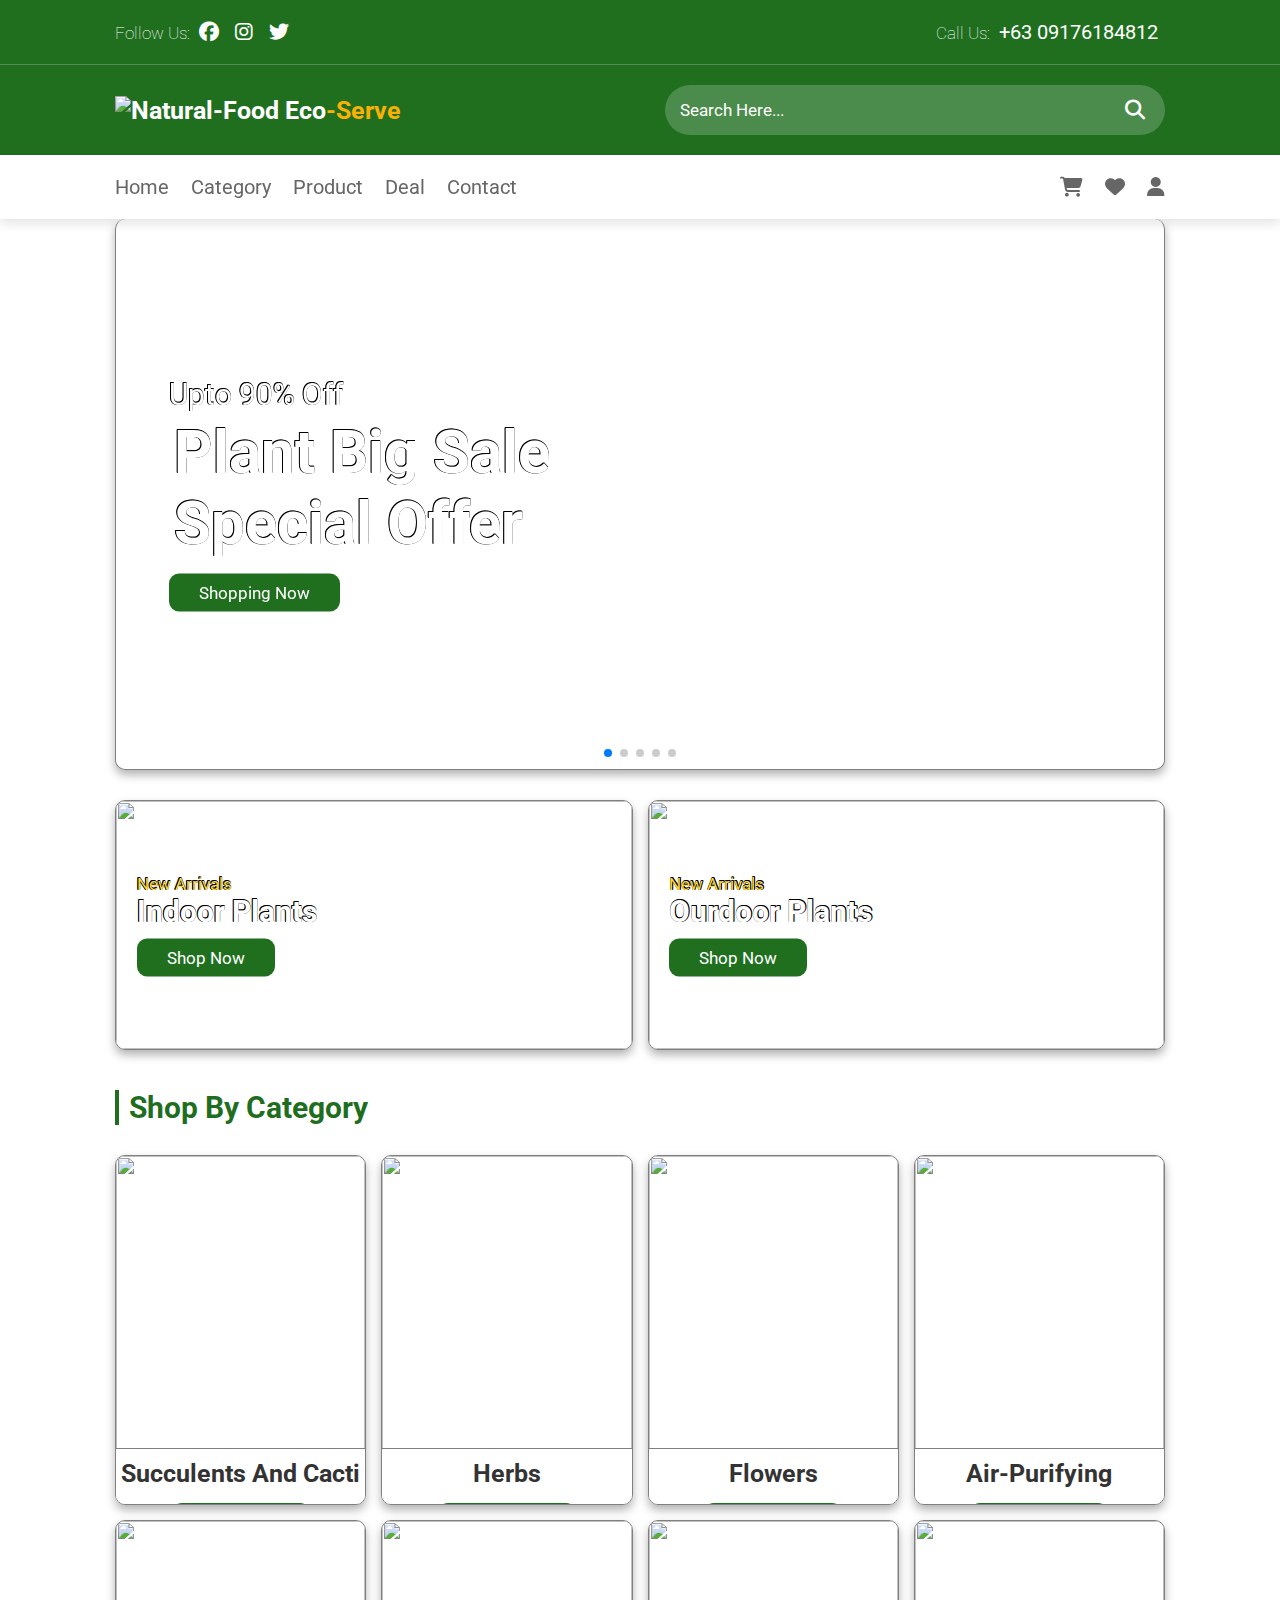
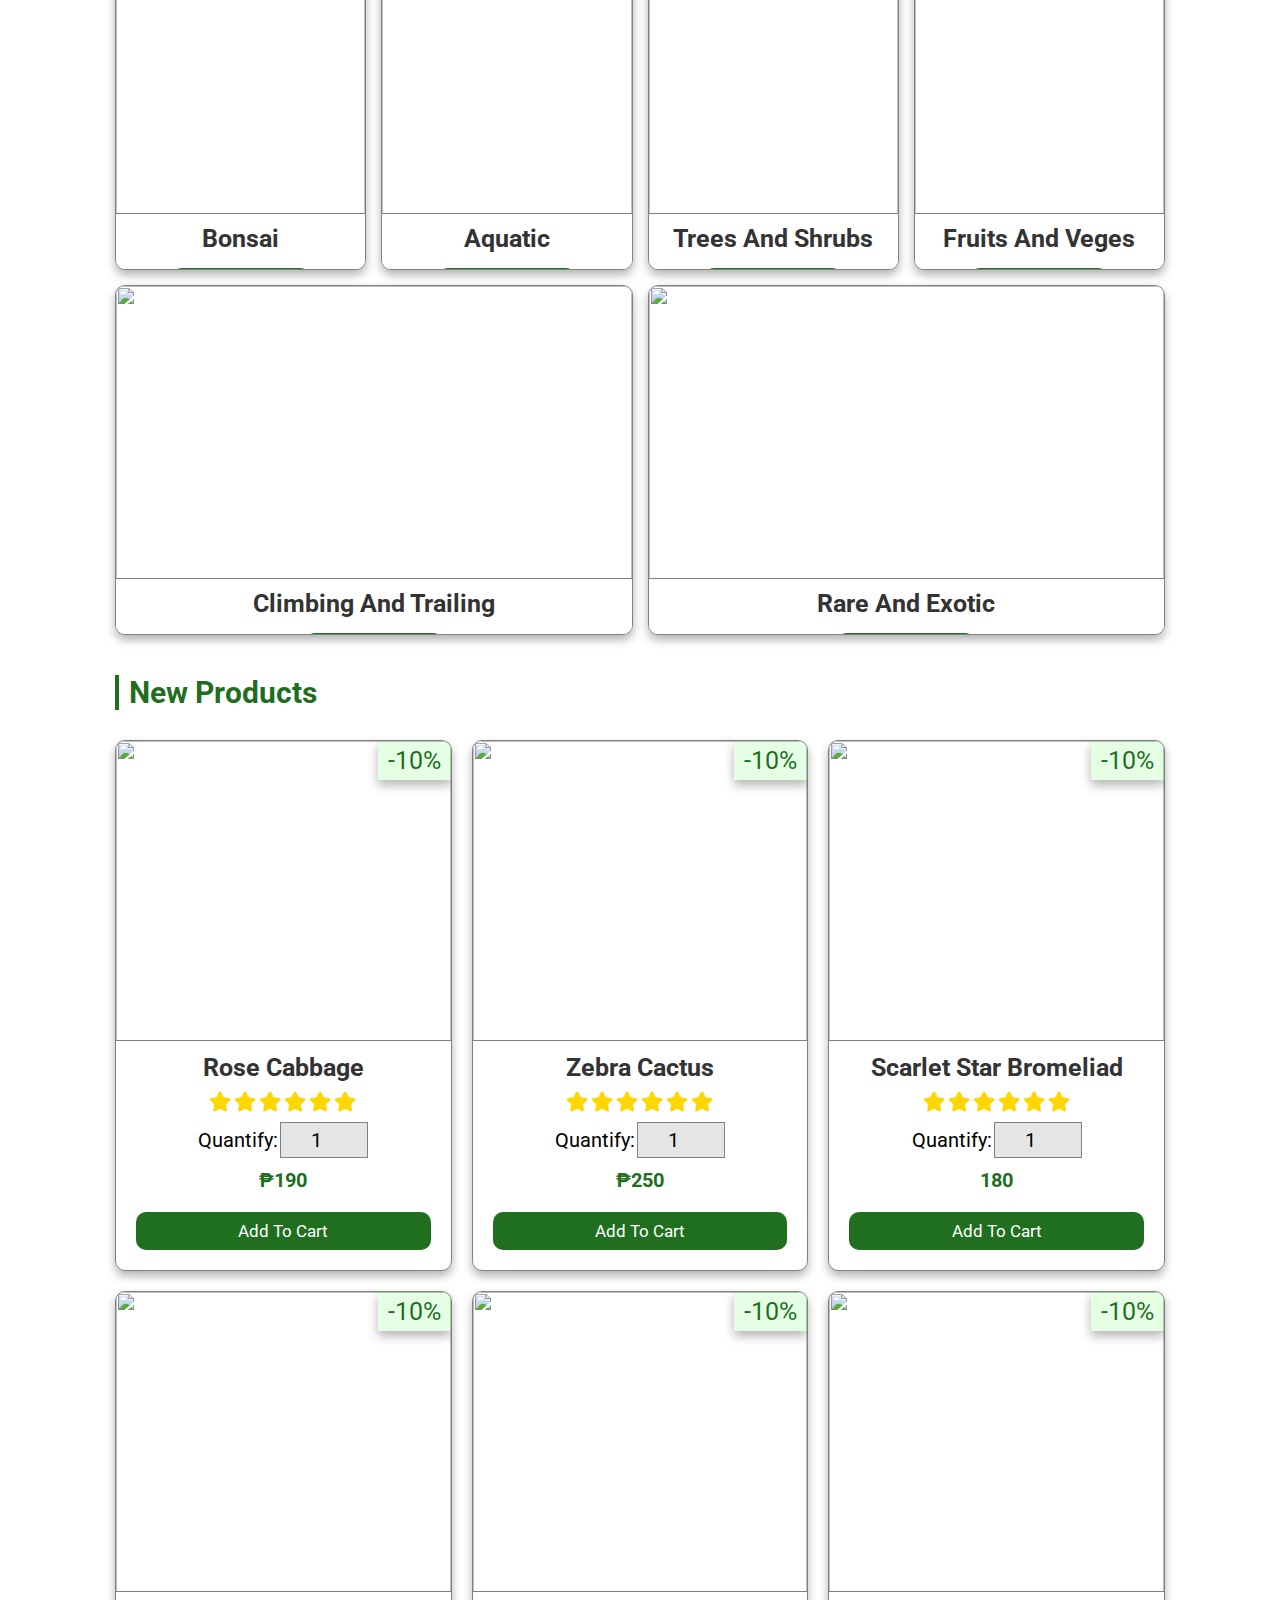
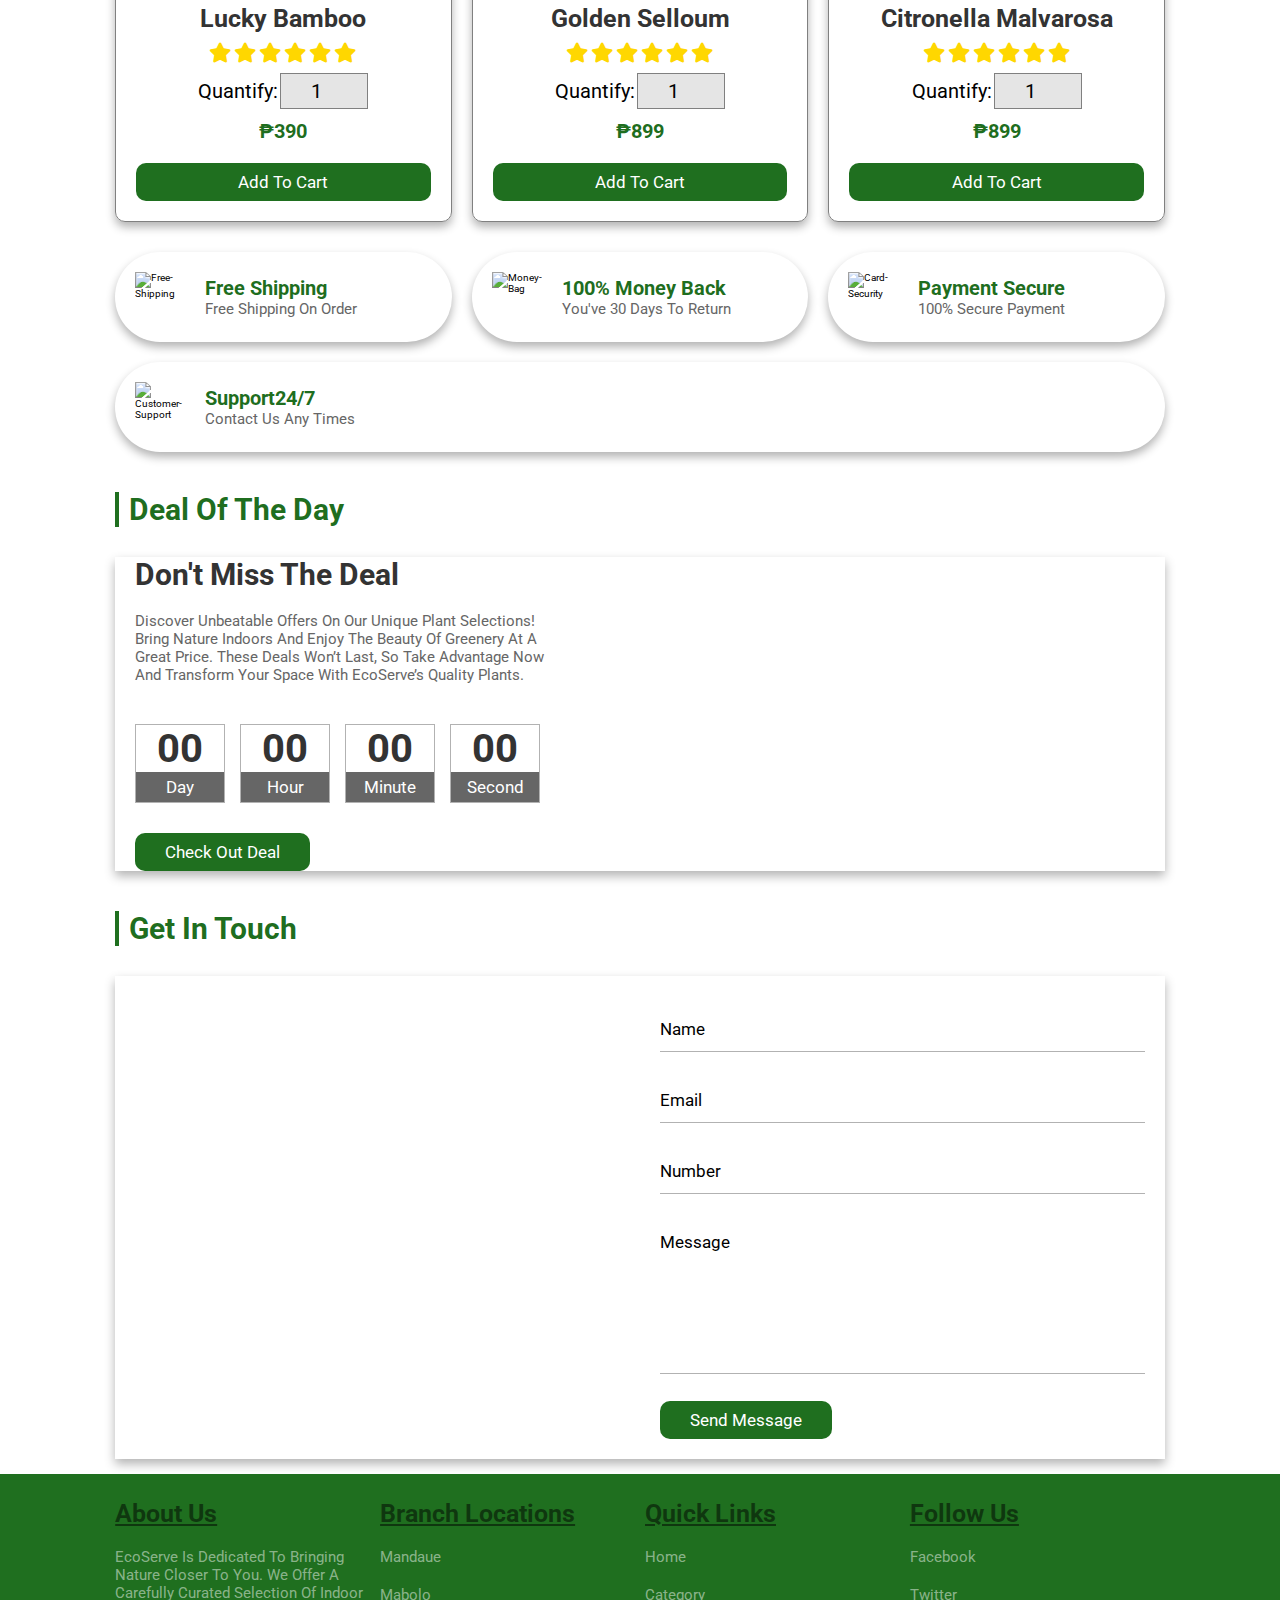
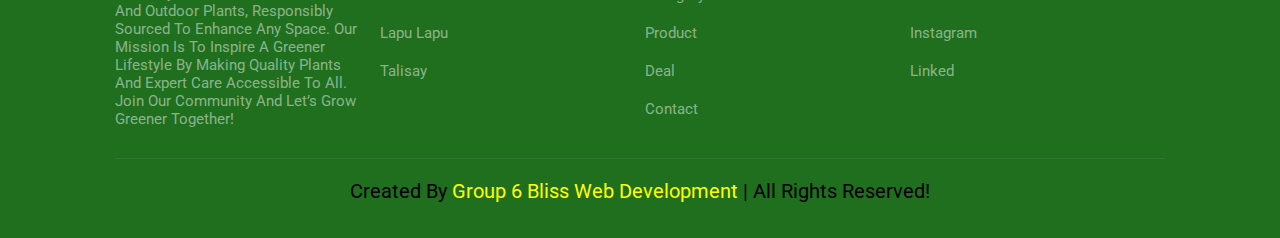
==== index.html @ 240335b5 "Initial commit" ====
<!DOCTYPE html>
<html>

<head>
    <meta charset="UTF-8">
    <meta name="viewport" content="width=device-width, initial-scale=1.0">
    <title>Eco-Serve</title>
    <link rel="icon" href="https://img.icons8.com/glyph-neue/100/FAB005/natural-food.png" type="image/png">
    <link rel="stylesheet" href="https://cdnjs.cloudflare.com/ajax/libs/font-awesome/6.1.2/css/all.min.css">
    <link rel="stylesheet" href="style.css">
    <link rel="stylesheet" href="https://cdn.jsdelivr.net/npm/swiper@8/swiper-bundle.min.css" />
</head>

<body>
    <!--Header section starts-->
    <header>
        <div class="header-1">
            <div class="share">
                <span>Follow us:</span>
                <a href="#" class="fab fa-facebook"></a>
                <a href="#" class="fab fa-instagram"></a>
                <a href="#" class="fab fa-twitter"></a>
            </div>
            <div class="share">
                <span>Call us:</span>
                <a href="#">+63 09176184812</a>
            </div>

        </div>
        <div class="header-2">
           <a href="#" class="logo">
  <img width="30" height="30" src="https://img.icons8.com/glyph-neue/100/FAB005/natural-food.png" alt="natural-food"/>
  Eco<span>-Serve</span>
</a>
            <form action="" class="serach-bar-container">
                <input type="search" id="search-bar" placeholder="Search here...">
                <label for="search-bar" class="fas fa-search"></label>

            </form>
        </div>
        <div class="header-3">
            <div id="menu-bar" class="fas fa-bars ">
            </div>
            <nav class="nav-bar">
                <a href="#Home">Home</a>
                <a href="#Category">Category</a>
                <a href="#Product">Product</a>
                <a href="#Deal">Deal</a>
                <a href="#Contact">Contact</a>
            </nav>
            <div class="icons">
                <a href="#" class="fas fa-shopping-cart" id="cart-btn"></a>
                <a href="#" class="fas fa-heart"></a>
                <a href="#" class="fas fa-user" id="login-btn"></a>
            </div>
            <!--cart container  ends-->
        </div>
    </header>
    <!--Header section ends-->
    <!--userlogin-->
    <div class="login-form-container">
        <form action="">
            <div id="close-login-btn" class="fas fa-close"></div>
            <h3>Sign in</h3>
            <span>Username</span>
            <input type="email" class="box" name="" placeholder="Enter your username..." id="">
            <span>Password</span>
            <input type="password" class="box" name="" placeholder="Enter your password..." id="">
            <div class="check-box">
                <input type="checkbox" name="" id="remember-me">
                <label for="remember-me">Remember me</label>
            </div>
            <input type="submit" value="Sign in" class="btn">
            <p>Forget password?<a href="#">click here</a></p>
            <p>Don't have an account ? <a href="#">Sign up</a></p>
        </form>
    </div>
    <!--user login ends-->

    <!--Home section starts-->
    <section class="Home" id="Home">
        <div class="swiper home-slider">
            <div class="swiper-wrapper">
                <div class="swiper-slide">
                    <div class="box" style="background:url('https://ecoindoorgardening.com/wp-content/uploads/2023/11/indoor-houseplants-corner-parquet-floor.webp');">
                        <div class="content">
                            <span>Upto 90% off</span>
                            <h3>Plant big sale special offer</h3>
                            <a href="#" class="btn">Shopping now</a>
                        </div>
                    </div>
                </div>
                <div class="swiper-slide">
                    <div class="box" style="background:url('https://growurban.uk/cdn/shop/files/PlantGroup_SHADE_GrowUrban-06738_4.jpg?v=1675650219&width=2000');">
                        <div class="content">
                            <span>Upto 70% off</span>
                            <h3>Plant big sale special offer</h3>
                            <a href="#" class="btn">Shopping now</a>
                        </div>
                    </div>
                </div>
                <div class="swiper-slide">
                    <div class="box" style="background:url('https://pittsburghearthday.org/wp-content/uploads/2020/12/5-Best-House-Plants-head.jpg');">
                        <div class="content">
                            <span>Upto 50% off</span>
                            <h3>Plant big sale special offer</h3>
                            <a href="#" class="btn">Shopping now</a>
                        </div>
                    </div>
                </div>
                <div class="swiper-slide">
                    <div class="box" style="background:url('https://www.kings.co.nz/content/blocks/0672301001702351016.png?width=640&fit=crop');">
                        <div class="content">
                            <span>Upto 30% off</span>
                            <h3>Plant big sale special offer</h3>
                            <a href="#" class="btn">Shopping now</a>
                        </div>
                    </div>
                </div>
                <div class="swiper-slide">
                    <div class="box" style="background:url('https://www.marthastewart.com/thmb/3U2Q4bAuYJvtD2T6NdITc5AzPWQ=/1500x0/filters:no_upscale():max_bytes(150000):strip_icc()/27-common-houseplants-hero-getty-1123-787605e2fbbe4362a67db8ac93c1be86.jpg');">
                        <div class="content">
                            <span>Upto 15% off</span>
                            <h3>Plant big sale special offer</h3>
                            <a href="#" class="btn">Shopping now</a>
                        </div>
                    </div>
                </div>
            </div>
            <div class="swiper-pagination"></div>
        </div>
    </section>
    <!--Home section ends-->
    <!--banner section start-->
    <section class="banner-container">
        <div class="banner">
            <img src="https://media.timeout.com/images/106042992/image.jpg" alt="">
            <div class="content">
                <span>New arrivals</span>
                <h3>indoor Plants</h3>
                <a href="#" class="btn">Shop now</a>
            </div>
        </div>
        <div class="banner">
            <img src="https://www.gasa-holland.com/wp-content/uploads/2019/05/Fragrant-Showstoppers-Banner-1024x512.jpg" alt="">
            <div class="content">
                <span>New arrivals</span>
                <h3>Ourdoor Plants</h3>
                <a href="#" class="btn">Shop now</a>
            </div>
        </div>

    </section>
    <!--banner section ends-->
    <!--category section starts-->
    <section class="Category" id="Category">
        <h1 class="heading">Shop by category</h1>
        <div class="box-container">
            <div class="box">
                <img src="https://www.thespruce.com/thmb/gPsnoULYAEl8DNlOv8wZv4pAqtY=/1500x0/filters:no_upscale():max_bytes(150000):strip_icc()/difference-between-cacti-and-succulents-3976741-hero-fdb0b4d4197a4796b86dbdf39ebf026a.jpg" alt="">
                <div class="content">
                    <h3> Succulents and Cacti</h3>
                    <a href="#" class="btn">Shop now</a>
                </div>
            </div>
            <div class="box">
                <img src="https://allthatgrows.in/cdn/shop/articles/Feat_Image-10_Herbs_1024x1024.jpg?v=1649050067" alt="">
                <div class="content">
                    <h3>Herbs</h3>
                    <a href="#" class="btn">Shop now</a>
                </div>
            </div>
            <div class="box">
                <img src="https://www.ugaoo.com/cdn/shop/articles/db8f40917a.jpg?v=1724997985" alt="">
                <div class="content">
                    <h3>Flowers</h3>
                    <a href="#" class="btn">Shop now</a>
                </div>
            </div>
            <div class="box">
                <img src="https://plantscart.com/wp-content/uploads/2021/09/IMG_6287-new-scaled.jpg" alt="">
                <div class="content">
                    <h3>Air-Purifying</h3>
                    <a href="#" class="btn">Shop now</a>
                </div>
            </div>
            <div class="box">
                <img src="https://www.bhg.com/thmb/vxYHOEO7kaTGy8RmyRQIBfKFHiI=/1280x0/filters:no_upscale():strip_icc()/conifer-bonsai-5b4a29c9-363681044cd84f8c927adf91f21ed9b2.jpg" alt="">
                <div class="content">
                    <h3>Bonsai</h3>
                    <a href="#" class="btn">Shop now</a>
                </div>
            </div>
            <div class="box">
                <img src="https://media.bunnings.com.au/api/public/content/c48e50865bfa49d5964269c0330ffb8f?v=7aad60a8" alt="">
                <div class="content">
                    <h3>Aquatic</h3>
                    <a href="#" class="btn">Shop now</a>
                </div>
            </div>
            <div class="box">
                <img src=" https://wellsmedinanursery.com/wp-content/uploads/2019/04/Thuja-Bed.jpg" alt="">
                <div class="content">
                    <h3>Trees and Shrubs</h3>
                    <a href="#" class="btn">Shop now</a>
                </div>
            </div>
            <div class="box">
                <img src="https://help.gardeningexpress.co.uk/wp-content/uploads/2023/08/1-1-1024x681.jpg" alt="">
                <div class="content">
                    <h3>Fruits and Veges</h3>
                    <a href="#" class="btn">Shop now</a>
                </div>
            </div>
            <div class="box">
                <img src="https://www.homestolove.com.au/wp-content/uploads/sites/9/homes/2022/05/17/4501/air-purifying-indoor-plants.jpg" alt="">
                <div class="content">
                    <h3>Climbing and Trailing</h3>
                    <a href="#" class="btn">Shop now</a>
                </div>
            </div>
            <div class="box">
                <img src="https://cdn11.bigcommerce.com/s-4eb12/images/stencil/1280x1280/products/31/886/LTMsquare__38018.1702775272.jpg?c=2" alt="">
                <div class="content">
                    <h3> Rare and Exotic</h3>
                    <a href="#" class="btn">Shop now</a>
                </div>
            </div>

        </div>

    </section>
    <!--category section ends-->
    <!--poduct section starts-->
    <section class="product" id="Product">
        <h1 class="heading">New products</h1>
        <div class="box-container">
            <div class="box">
                <span class="discount">-10%</span>
                <div class="icons">
                    <a href="#" class="fas fa-heart"></a>
                    <a href="#" class="fas fa-share"></a>
                    <a href="#" class="fas fa-eye"></a>
                </div>
                <img src="https://unbeleafable.ph/wp-content/uploads/2020/09/monica-600x600.png" alt="">
                <h3>Rose Cabbage</h3>
                <div class="stars">
                    <i class="fas fa-star"></i>
                    <i class="fas fa-star"></i>
                    <i class="fas fa-star"></i>
                    <i class="fas fa-star"></i>
                    <i class="fas fa-star"></i>
                    <i class="fas fa-star"></i>
                </div>
                <div class="quantify">
                    <span>Quantify:</span>
                    <input type="number" min="1" max="100" value="1">
                </div>
                <div class="price">
                    ₱190
                </div>
                <a href="#" class="btn">Add to cart</a>
            </div>
            <div class="box">
                <span class="discount">-10%</span>
                <div class="icons">
                    <a href="#" class="fas fa-heart"></a>
                    <a href="#" class="fas fa-share"></a>
                    <a href="#" class="fas fa-eye"></a>
                </div>
                <img src="https://unbeleafable.ph/wp-content/uploads/2020/09/Untitled-design-1.png" alt="">
                <h3>Zebra Cactus</h3>
                <div class="stars">
                    <i class="fas fa-star"></i>
                    <i class="fas fa-star"></i>
                    <i class="fas fa-star"></i>
                    <i class="fas fa-star"></i>
                    <i class="fas fa-star"></i>
                    <i class="fas fa-star"></i>
                </div>
                <div class="quantify">
                    <span>Quantify:</span>
                    <input type="number" min="1" max="100" value="1">
                </div>
                <div class="price">
                    ₱250
                </div>
                <a href="#" class="btn">Add to cart</a>
            </div>
            <div class="box">
                <span class="discount">-10%</span>
                <div class="icons">
                    <a href="#" class="fas fa-heart"></a>
                    <a href="#" class="fas fa-share"></a>
                    <a href="#" class="fas fa-eye"></a>
                </div>
                <img src="https://unbeleafable.ph/wp-content/uploads/2020/09/scarlet-star-600x600.png" alt="">
                <h3>Scarlet Star Bromeliad</h3>
                <div class="stars">
                    <i class="fas fa-star"></i>
                    <i class="fas fa-star"></i>
                    <i class="fas fa-star"></i>
                    <i class="fas fa-star"></i>
                    <i class="fas fa-star"></i>
                    <i class="fas fa-star"></i>
                </div>
                <div class="quantify">
                    <span>Quantify:</span>
                    <input type="number" min="1" max="100" value="1">
                </div>
                <div class="price">
                    180
                </div>
                <a href="#" class="btn">Add to cart</a>
            </div>
            <div class="box">
                <span class="discount">-10%</span>
                <div class="icons">
                    <a href="#" class="fas fa-heart"></a>
                    <a href="#" class="fas fa-share"></a>
                    <a href="#" class="fas fa-eye"></a>
                </div>
                <img src="https://unbeleafable.ph/wp-content/uploads/2020/09/fortune-plant.png" alt="">
                <h3>Lucky Bamboo</h3>
                <div class="stars">
                    <i class="fas fa-star"></i>
                    <i class="fas fa-star"></i>
                    <i class="fas fa-star"></i>
                    <i class="fas fa-star"></i>
                    <i class="fas fa-star"></i>
                    <i class="fas fa-star"></i>
                </div>
                <div class="quantify">
                    <span>Quantify:</span>
                    <input type="number" min="1" max="100" value="1">
                </div>
                <div class="price">
                    ₱390
                </div>
                <a href="#" class="btn">Add to cart</a>
            </div>
            <div class="box">
                <span class="discount">-10%</span>
                <div class="icons">
                    <a href="#" class="fas fa-heart"></a>
                    <a href="#" class="fas fa-share"></a>
                    <a href="#" class="fas fa-eye"></a>
                </div>
                <img src="https://unbeleafable.ph/wp-content/uploads/2022/08/10.png" alt="">
                <h3>Golden Selloum</h3>
                <div class="stars">
                    <i class="fas fa-star"></i>
                    <i class="fas fa-star"></i>
                    <i class="fas fa-star"></i>
                    <i class="fas fa-star"></i>
                    <i class="fas fa-star"></i>
                    <i class="fas fa-star"></i>
                </div>
                <div class="quantify">
                    <span>Quantify:</span>
                    <input type="number" min="1" max="100" value="1">
                </div>
                <div class="price">
                    ₱899
                </div>
                <a href="#" class="btn">Add to cart</a>
            </div>
            <div class="box">
                <span class="discount">-10%</span>
                <div class="icons">
                    <a href="#" class="fas fa-heart"></a>
                    <a href="#" class="fas fa-share"></a>
                    <a href="#" class="fas fa-eye"></a>
                </div>
                <img src="https://unbeleafable.ph/wp-content/uploads/2021/02/Citronella-Malvarosa.png" alt="">
                <h3>Citronella Malvarosa</h3>
                <div class="stars">
                    <i class="fas fa-star"></i>
                    <i class="fas fa-star"></i>
                    <i class="fas fa-star"></i>
                    <i class="fas fa-star"></i>
                    <i class="fas fa-star"></i>
                    <i class="fas fa-star"></i>
                </div>
                <div class="quantify">
                    <span>Quantify:</span>
                    <input type="number" min="1" max="100" value="1">
                </div>
                <div class="price">
                    ₱899
                </div>
                <a href="#" class="btn">Add to cart</a>
            </div>
        </div>
        
    </section>

    <!--product section ends-->
    <!--icons section stars-->
    <section class="icons-container">
        <div class="icon">
            <img width="50" height="50" src="https://img.icons8.com/ios/50/1A1A1A/free-shipping.png" alt="free-shipping"/>
            <div class="content">
                <h3>Free shipping</h3>
                <p>Free shipping on order</p>
            </div>
        </div>
        <div class="icon">
            <img width="50" height="50" src="https://img.icons8.com/ios/50/1A1A1A/money-bag.png" alt="money-bag"/>
            <div class="content">
                <h3>100% Money Back</h3>
                <p>You've 30 days to return</p>
            </div>
        </div>
        <div class="icon">
            <img width="50" height="50" src="https://img.icons8.com/ios/50/1A1A1A/card-security.png" alt="card-security"/>
            <div class="content">
                <h3>Payment Secure</h3>
                <p>100% secure payment</p>
            </div>
        </div>
        <div class="icon">
            
            <img width="50" height="50" src="https://img.icons8.com/ios/50/1A1A1A/customer-support.png" alt="customer-support"/>
            <div class="content">
                <h3>Support24/7</h3>
                <p>Contact us any times</p>
            </div>
        </div>
    </section>
    <!--icons section ends-->
    <!-- deal section starts  -->

    <section class="deal" id="Deal">

        <h1 class="heading"> deal of the day </h1>

        <div class="row">

            <div class="content">
    <h3 class="title">Don't Miss the Deal</h3>
    <p>Discover unbeatable offers on our unique plant selections! Bring nature indoors and enjoy the beauty of greenery at a great price. These deals won’t last, so take advantage now and transform your space with EcoServe’s quality plants.</p>

                <div class="count-down">
                    <div class="box">
                        <h3 id="day">00</h3>
                        <span>day</span>
                    </div>
                    <div class="box">
                        <h3 id="hour">00</h3>
                        <span>hour</span>
                    </div>
                    <div class="box">
                        <h3 id="minute">00</h3>
                        <span>minute</span>
                    </div>
                    <div class="box">
                        <h3 id="second">00</h3>
                        <span>second</span>
                    </div>
                </div>
                <a href="#" class="btn">check out deal</a>
            </div>

            <div class="image">
                <img src="https://www.sadieseasongoods.com/wp-content/uploads/2023/07/diy-ideas-for-fake-plants.jpg" alt="">
            </div>

        </div>

    </section>

    <!-- deal section ends -->
    <!-- contact section starts  -->

    <section class="contact" id="Contact">

        <h1 class="heading">get in touch</h1>

        <div class="row">

            <iframe class="map" src="https://www.google.com/maps/embed?pb=!1m18!1m12!1m3!1d16132.569201681787!2d123.8190079!3d10.3092826!2m3!1f0!2f0!3f0!3m2!1i1024!2i768!4f13.1!3m3!1m2!1s0x33a999f69c876775%3A0x9d2800d3ef99ef46!2sPlant%20Daddy%20Cebu%20Shop!5e0!3m2!1sen!2sph!4v1621609263469!5m2!1sen!2sph" 
            allowfullscreen="" loading="lazy"></iframe>
    
    


            <form action="">

                <div class="inputBox">
                    <input type="text" required>
                    <label>name</label>
                </div>
                <div class="inputBox">
                    <input type="email" required>
                    <label>email</label>
                </div>
                <div class="inputBox">
                    <input type="number" required>
                    <label>number</label>
                </div>
                <div class="inputBox">
                    <textarea required name="" id="" cols="30" rows="10"></textarea>
                    <label>message</label>
                </div>

                <input type="submit" value="send message" class="btn">

            </form>

        </div>

    </section>

    <!-- contact section ends -->
    <!-- footer section starts  -->

    <section class="footer">

        <div class="box-container">

            <div class="box">
                <h3>about us</h3>
                <p>EcoServe is dedicated to bringing nature closer to you. We offer a carefully curated selection of indoor and outdoor plants, responsibly sourced to enhance any space. Our mission is to inspire a greener lifestyle by making quality plants and expert care accessible to all. Join our community and let’s grow greener together!</p>
            </div>
            <div class="box">
                <h3>branch locations</h3>
                <a href="#">Mandaue</a>
                <a href="#">Mabolo</a>
                <a href="#">Lapu Lapu</a>
                <a href="#">Talisay</a>
            </div>
            <div class="box">
                <h3>quick links</h3>
                <a href="#Home">home</a>
                <a href="#Category">category</a>
                <a href="#Product">product</a>
                <a href="#Deal">deal</a>
                <a href="#Contact">contact</a>
            </div>
            <div class="box">
                <h3>follow us</h3>
                <a href="#">facebook</a>
                <a href="#">twitter</a>
                <a href="#">instagram</a>
                <a href="#">linked</a>
            </div>

        </div>

        <h1 class="credit"> created by <span> Group 6 Bliss Web Development </span> | all rights reserved! </h1>

    </section>

    <!-- footer section ends -->
    <!-- scroll top button  -->
    <a href="#Home" class="scroll-top fas fa-angle-up"></a>
</body>
<script src="https://cdn.jsdelivr.net/npm/swiper@8/swiper-bundle.min.js"></script>
<script src="script.js"></script>

</html>
---- style.css ----
@import url('https://fonts.googleapis.com/css2?family=Poppins:wght@100;200;300&family=Roboto:ital,wght@0,100;0,300;0,700;1,100;1,400&display=swap');
* {
    margin: 0;
    padding: 0;
    box-sizing: border-box;
    font-family: 'Roboto', sans-serif;
    text-transform: capitalize;
    outline: none;
    border: none;
    text-decoration: none;
    transition: all .3s linear;
}

*::selection {
    background: var(--green);
    color: white;
}

:root {
    --green: rgba(8, 96, 8, 0.905);
}

.heading {
    font-size: 3rem;
    color: var(--green);
    padding-left: 1rem;
    border-left: .4rem solid var(--green);
    margin-top: 1rem;
    margin-bottom: 3rem;
}

section {
    padding: 1.5rem 9%;
}

html {
    font-size: 62.5%;
    overflow-x: hidden;
    scroll-behavior: smooth;
    scroll-padding-top: 7rem;
}

.btn {
    display: inline-block;
    margin-top: 1rem;
    padding: .9rem 3rem;
    background: var(--green);
    color: #fff;
    font-size: 1.7rem;
    border-radius: 10px;
    cursor: pointer;
}

.btn:hover {
    background: #333;
}

.header-1,
.header-2,
.header-3 {
    display: flex;
    align-items: center;
    justify-content: space-between;
    padding: 2rem 9%;
    background: var(--green);
}

.header-1 {
    border-bottom: .1rem solid rgba(187, 184, 184, 0.379);
}

.header-1 span {
    font-weight: lighter;
    color: #fff;
    font-size: 1.7rem;
}

.header-1 a {
    padding: 0 .7rem;
    color: #fff;
    font-size: 2rem;
}

.header-1 a:hover {
    color: black;
}

.header-2 .logo {
    font-weight: bolder;
    font-size: 2.5rem;
    color: #fff;
}

.header-2 .logo i {
    color: yellow;
    font-size: 5rem;
    font-weight: bolder;
}

.header-2 .logo span {
    color: #FAB005;
}

.header-2 .serach-bar-container {
    display: flex;
    align-items: center;
    width: 50rem;
    padding: 1.5rem;
    background: rgba(255, 255, 255, .2);
    border-radius: 30px;
}

.header-2 .serach-bar-container #search-bar {
    width: 100%;
    background: none;
    text-transform: none;
    color: white;
    font-size: 1.7rem;
}

.header-2 .serach-bar-container #search-bar::placeholder {
    text-transform: capitalize;
    color: white;
}

.header-2 .serach-bar-container label {
    color: #fff;
    cursor: pointer;
    font-size: 2rem;
    padding: 0 .5rem;
}

.header-2 .serach-bar-container label:hover {
    color: yellow;
}

.header-3 {
    background: #fff;
    box-shadow: 0 .5rem 1rem rgba(0, 0, 0, .1);
    position: relative;
    z-index: 1000;
}

.header-3 .nav-bar a {
    color: #666;
    font-size: 2rem;
    margin-right: 2rem;
    padding: 2rem 0;
}

.header-3 .nav-bar a:hover {
    border-bottom: .2rem solid var(--green);
    transition: border-bottom 3;
    color: var(--green);
    font-weight: 300;
}

.header-3 .icons a {
    color: #666;
    font-size: 2rem;
    margin-left: 2rem;
}

.header-3 .icons a:hover {
    color: var(--green);
}

.header-3.active {
    position: fixed;
    top: 0;
    right: 0;
    left: 0;
}

#menu-bar {
    font-size: 3rem;
    color: #666;
    padding: .5rem 1.5rem;
    cursor: pointer;
    display: none;
}

#menu-bar:hover {
    color: var(--green);
}


/*login*/

.login-form-container {
    display: flex;
    align-items: center;
    justify-content: center;
    background: rgba(2, 2, 2, 0.14);
    position: fixed;
    top: 0;
    right: -105%;
    z-index: 10000;
    height: 100%;
    width: 100%;
    transition: all .6s ease-out;
}

.login-form-container.active {
    right: 0;
}

.login-form-container form {
    background: #fff;
    border: 1px solid white;
    width: 40rem;
    height: auto;
    padding: 1rem;
    box-shadow: 0 .5rem 1rem rgba(0, 0, 0, .1);
    border-radius: .5rem;
    margin: 2rem;
}

.login-form-container form h3 {
    font-size: 2.3rem;
    text-transform: uppercase;
    color: var(--green);
    text-align: center;
}

.login-form-container form span {
    display: block;
    font-size: 1.2rem;
    padding-top: 1rem;
}

.login-form-container form .box {
    margin: .3rem 0;
    font-size: 1.2rem;
    border: 1px solid rgba(102, 102, 102, 0.416);
    border-radius: .5rem;
    padding: 1rem 1.2rem;
    width: 100%;
    text-transform: none;
}

.login-form-container form .check-box {
    display: flex;
    align-items: center;
    gap: .5rem;
    padding: 1rem 0;
}

.login-form-container form .check-box label {
    font-size: 1.2rem;
    color: gray;
    cursor: pointer;
}

.login-form-container form .btn {
    text-align: center;
    width: 100%;
    margin: 1.5rem 0;
}

.login-form-container form p {
    padding-top: .8rem;
    color: gray;
    font-size: 1.2rem;
}

.login-form-container form p a {
    color: var(--green);
    text-decoration: underline;
}

.login-form-container form #close-login-btn {
    position: relative;
    right: -93%;
    top: -2%;
    width: 28px;
    text-align: center;
    font-size: 3rem;
    color: #444;
}


/*cart*/

.header-3 .cart-items-container {
    position: absolute;
    top: 100%;
    right: 0;
    height: calc(100vh - 9.5rem);
    width: 35rem;
    background: rgba(65, 65, 65, 0.553);
    padding: 0 1.5rem;
    display: none;
}

.header-3 .cart-items-container.active {
    display: block;
}

.header-3 .cart-items-container .cart-item {
    position: relative;
    margin: 2rem 0;
    display: flex;
    align-items: center;
    gap: 1.5rem;
}

.header-3 .cart-items-container .cart-item .fa-times {
    position: absolute;
    top: 1rem;
    right: 1rem;
    font-size: 2rem;
    cursor: pointer;
    color: black;
}

.header-3 .cart-items-container .cart-item .fa-times:hover {
    color: var(--green);
}

.header-3 .cart-items-container .cart-item img {
    height: 7rem;
}

.header-3 .cart-items-container .cart-item .content h3 {
    font-size: 2rem;
    color: white;
    padding-bottom: .5rem;
}

.header-3 .cart-items-container .cart-item .content .price {
    font-size: 1.5rem;
    color: rgba(255, 255, 255, 0.905);
}

.header-3 .cart-items-container .btn {
    width: 100%;
    text-align: center;
}

.Home {
    padding-top: 0;
}

.Home .home-slider {
    box-shadow: 0 .5rem 1rem rgba(0, 0, 0, .3);
    border: .05rem solid gray;
    border-top: 0;
    border-radius: 10px;
}

.Home .home-slider .box {
    background-size: cover !important;
    background-position: center !important;
    min-height: 55rem;
    position: relative;
}

.Home .home-slider .box .content {
    position: absolute;
    top: 50%;
    left: 5%;
    transform: translateY(-50%);
    max-width: 50rem;
}

.Home .home-slider .box .content span {
    font-size: 3rem;
    color: #ffffff;
    text-shadow: 
    0.5px 0.5px 0 #000000, 
    -0.5px -0.5px 0 #000000,  
    0.5px -0.5px 0 #000000, 
    -0.5px 0.5px 0 #000000;
    
}

.Home .home-slider .box .content h3 {
    font-size: 6rem;
    color: #ffffff;
    padding: .5rem;
    text-shadow: 
        0.5px 0.5px 0 #000000, 
        -0.5px -0.5px 0 #000000,  
        0.5px -0.5px 0 #000000, 
        -0.5px 0.5px 0 #000000;
}


/*banner*/

.banner-container {
    display: flex;
    flex-wrap: wrap;
    gap: 1.5rem;
}

.banner-container .banner {
    flex: 1 1 40rem;
    height: 25rem;
    box-shadow: 0 .5rem 1rem rgba(0, 0, 0, .3);
    border: .05rem solid gray;
    overflow: hidden;
    position: relative;
    border-radius: 10px;

}

.banner-container .banner img {
    height: 100%;
    width: 100%;
    object-fit: cover;
}

.banner-container .banner:hover img {
    transform: scale(1.2);
}

.banner-container .banner .content {
    position: absolute;
    top: 50%;
    left: 4%;
    transform: translateY(-50%);
}

.banner-container .banner .content span {
    color: #ffdb3a;
    font-size: 1.7rem;
    text-shadow: 
        0.5px 0.5px 0 #000000, 
        -0.5px -0.5px 0 #000000,  
        0.5px -0.5px 0 #000000, 
        -0.5px 0.5px 0 #000000;
}

.banner-container .banner .content h3 {
    color: #ffffff;
    font-size: 3rem;
    text-shadow: 
    0.5px 0.5px 0 #000000, 
    -0.5px -0.5px 0 #000000,  
    0.5px -0.5px 0 #000000, 
    -0.5px 0.5px 0 #000000;
}


/*category*/

.Category .box-container {
    display: flex;
    flex-wrap: wrap;
    gap: 1.5rem;
}

.Category .box-container .box {
    position: relative;
    flex: 1 1 23rem;
    height: 35rem;
    overflow: hidden;
    box-shadow: 0 .5rem 1rem rgba(0, 0, 0, .3);
    border: .05rem solid gray;
    border-radius: 10px;

}

.Category .box-container .box img {
    height: 100%;
    width: 100%;
    object-fit: cover;
}

.Category .box-container .box:hover img {
    transform: scale(1.2);
}

.Category .box-container .box .content {
    position: absolute;
    bottom: -5.5rem;
    background: #fff;
    border-top: .05rem solid gray;
    text-align: center;
    padding: .5rem 0;
    width: 100%;
}

.Category .box-container .box:hover .content {
    bottom: 0;
}

.Category .box-container .box .content h3 {
    color: #333;
    font-size: 2.5rem;
    padding: .5rem 0;
}

.Category .box-container .box .content .btn {
    margin-bottom: 1.3rem;
}


/*product*/

.product .box-container {
    display: flex;
    flex-wrap: wrap;
    gap: 2rem;
}

.product .box-container .box {
    flex: 1 1 30rem;
    box-shadow: 0 .5rem 1rem rgba(0, 0, 0, .3);
    border: .05rem solid gray;
    text-align: center;
    position: relative;
    overflow: hidden;
    border-radius: 10px;
}

.product .box-container .box img {
    height: 30rem;
    width: 100%;
    border-bottom: .05rem solid gray;
    object-fit: cover;
}

.product .box-container .box .discount {
    position: absolute;
    top: 0;
    right: 0;
    box-shadow: 0 .5rem 1rem rgba(0, 0, 0, .3);
    z-index: 10000;
    background: rgba(0, 255, 0, 0.1);
    color: var(--green);
    font-size: 2.5rem;
    padding: .5rem 1rem;
}

.product .box-container .box .icons {
    position: absolute;
    top: -15rem;
    left: 0;
    display: flex;
    flex-flow: column;
    border-radius: 0 0 5rem 5rem;
    padding: .5rem;
    background: rgba(0, 255, 0, 0.1);
    box-shadow: 0 .5rem 1rem rgba(0, 0, 0, .3);
}

.product .box-container .box:hover .icons {
    top: 0;
}

.product .box-container .box .icons a {
    margin: .1rem;
    font-size: 2rem;
    height: 4rem;
    width: 3.5rem;
    line-height: 4rem;
    color: var(--green);
}

.product .box-container .box .icons a:hover {
    color: red;
    border-radius: 50%;
    background: #fff;
}

.product .box-container .box h3 {
    color: #333;
    font-size: 2.5rem;
    padding: 1rem 0;
}

.product .box-container .box .stars i {
    color: gold;
    font-size: 2rem;
}

.product .box-container .box .quantify {
    padding: 1rem 0;
}

.product .box-container .box .quantify span {
    font-size: 2rem;
}

.product .box-container .box .quantify input {
    font-size: 2rem;
    padding: .5rem;
    text-align: center;
    border: .05rem solid gray;
    background: rgba(0, 0, 0, .1);
}

.product .box-container .box .price {
    font-weight: bolder;
    color: var(--green);
    font-size: 2rem;
}

.product .box-container .box .price span {
    text-decoration: line-through;
    font-size: 1.5rem;
    color: gray;
}

.product .box-container .box .btn {
    display: block;
    margin: 2rem;
}


/*icons*/

.icons-container {
    display: flex;
    flex-wrap: wrap;
    gap: 2rem;
}

.icons-container .icon {
    box-shadow: 0 .5rem 1rem rgba(0, 0, 0, .3);
    padding: 2rem 0;
    display: flex;
    align-items: center;
    flex: 1 1 25rem;
    border-radius: 60px;

}

.icons-container .icon:hover {
    border: 1px solid var(--green);
}

.icons-container .icon .content {
    padding-left: 2rem;
}

.icons-container .icon img {
    margin-left: 20px;
}

.icons-container .icon .content h3 {
    font-size: 2rem;
    color: var(--green);
}

.icons-container .icon .content p {
    font-size: 1.5rem;
    color: #666;
}


/*deal*/

.deal .row {
    display: flex;
    flex-wrap: wrap;
    gap: 1.5rem;
    align-items: center;
    box-shadow: 0 .5rem 1rem rgba(0, 0, 0, .3);
}

.deal .row .image {
    flex: 1 1 40rem;
}

.deal .row .image img {
    width: 100%;
}

.deal .row .content {
    flex: 1 1 30rem;
}

.deal .row .content .title {
    font-size: 3rem;
    padding-left: 2rem;
    color: #333;
}

.deal .row .content p {
    font-size: 1.5rem;
    color: #666;
    padding: 2rem 2rem;
}

.deal .row .content .count-down {
    display: flex;
    padding: 2rem 2rem;
    gap: 1.5rem;
}

.deal .row .content .count-down .box {
    width: 9rem;
    text-align: center;
    border: .1rem solid rgba(0, 0, 0, .3);
}

.deal .row .content .count-down .box h3 {
    font-size: 4rem;
    color: #333;
}

.deal .row .content .count-down .box span {
    font-size: 1.7rem;
    color: #fff;
    display: block;
    background: #666;
    padding: .5rem;
}

.deal .row .content .btn {
    margin-left: 2rem;
}


/*contact*/

.contact .row {
    display: flex;
    flex-wrap: wrap;
    box-shadow: 0 .5rem 1rem rgba(0, 0, 0, .3);
}

.contact .row .map {
    width: 100%;
    flex: 1 1 30rem;
}

.contact .row form {
    padding: 2rem;
    flex: 1 1 30rem;
}

.contact .row form .inputBox {
    position: relative;
}

.contact .row form .inputBox input,
.contact .row form .inputBox textarea {
    width: 100%;
    border-bottom: .1rem solid rgba(0, 0, 0, .3);
    padding: 1rem 0;
    margin: 1.5rem 0;
    font-size: 1.7rem;
    text-transform: none;
    color: #333;
}

.contact .row form .inputBox textarea {
    resize: none;
    height: 15rem;
}

.contact .row form .inputBox input:focus,
.contact .row form .inputBox textarea:focus {
    border-color: var(--green);
}

.contact .row form .inputBox label {
    position: absolute;
    top: 2.3rem;
    left: 0;
    font-size: 1.7rem;
}

.contact .row form .inputBox input:focus~label,
.contact .row form .inputBox textarea:focus~label,
.contact .row form .inputBox input:valid~label,
.contact .row form .inputBox textarea:valid~label {
    top: -.1rem;
    font-size: 1.5rem;
    color: #666;
}


/*FOOTER*/

.footer {
    background: var(--green);
}

.footer .box-container {
    display: flex;
    flex-wrap: wrap;
    gap: 1rem;
}

.footer .box-container .box {
    flex: 1 1 25rem;
}

.footer .box-container .box h3 {
    color: rgba(0, 0, 0, 0.503);
    text-decoration: underline;
    font-size: 2.5rem;
    padding: 1rem 0;
}

.footer .box-container .box p {
    color: rgba(255, 255, 255, 0.495);
    font-size: 1.5rem;
    padding: 1rem 0;
}

.footer .box-container .box a {
    display: block;
    color: rgba(255, 255, 255, 0.495);
    font-size: 1.5rem;
    padding: 1rem 0;
}

.footer .box-container .box a:hover {
    text-decoration: underline;
    color: yellow;
}

.footer .credit {
    font-size: 2rem;
    padding: 2rem 1rem;
    margin-top: 2rem;
    border-top: .1rem solid rgba(194, 191, 191, 0.1);
    text-align: center;
    font-weight: normal;
}

.footer .credit span {
    color: yellow;
}

.scroll-top {
    position: fixed;
    bottom: 7.5rem;
    right: 2rem;
    z-index: 1000;
    font-size: 3.5rem;
    background: rgba(0, 255, 0, .1);
    color: var(--green);
    border-radius: .5rem;
    border: .1rem solid rgba(0, 0, 0, .1);
    padding: .5rem 1.5rem;
    display: none;
}

.scroll-top:hover {
    background: var(--green);
    color: #fff;
}


/*media queries*/

@media(max-width:1200px) {
    html {
        font-size: 48%;
    }
}

@media(max-width:991px) {
    .header-1,
    .header-2,
    .header-3 {
        padding: 2rem;
    }
    section {
        padding: 1.5rem;
    }
}

@media(max-width:768px) {
    #menu-bar {
        display: initial;
    }
    .header-3 .nav-bar {
        position: absolute;
        top: 100%;
        left: 0;
        right: 0;
        background: rgba(179, 178, 178, 0.475);
        clip-path: polygon(0 0, 100% 0, 100% 0, 0 0);
    }
    .header-3 .nav-bar.active {
        clip-path: polygon(0 0, 100% 0, 100% 100%, 0% 100%);
    }
    .header-3 .nav-bar a {
        color: #fff;
        display: block;
        margin: 1.5rem 0;
        padding: 1.5rem;
        border-radius: .5rem;
        background: rgba(74, 73, 73, 0.51);
        text-align: center;
    }
    .header-3 .nav-bar a:hover {
        background: rgba(0, 128, 0, 0.501);
        color: white;
    }
    .header-2 {
        flex-flow: column;
    }
    .header-2 .serach-bar-container {
        width: 100%;
        margin-top: 2rem;
    }
    .Home .home-slider .box {
        background-position: right !important;
        z-index: 0;
        padding-right: 5rem;
    }
    .Home .home-slider .box::before {
        position: absolute;
        top: 0;
        left: 0;
        height: 100%;
        width: 100%;
        content: ' ';
        z-index: -1;
        background: rgba(255, 255, 255, 0.415);
    }
    .Home .home-slider .box .content h3 {
        font-size: 4.5rem;
    }
}

@media(max-width:450px) {
    html {
        font-size: 50%;
    }
    .header-1 {
        display: none;
    }
    .deal .row .content .count-down .box {
        width: 7rem;
    }
    .deal .row .content .count-down .box h3 {
        font-size: 3rem;
        padding: .5rem 0;
    }
    .deal .row .content .count-down .box span {
        font-size: 1.5rem;
    }
}
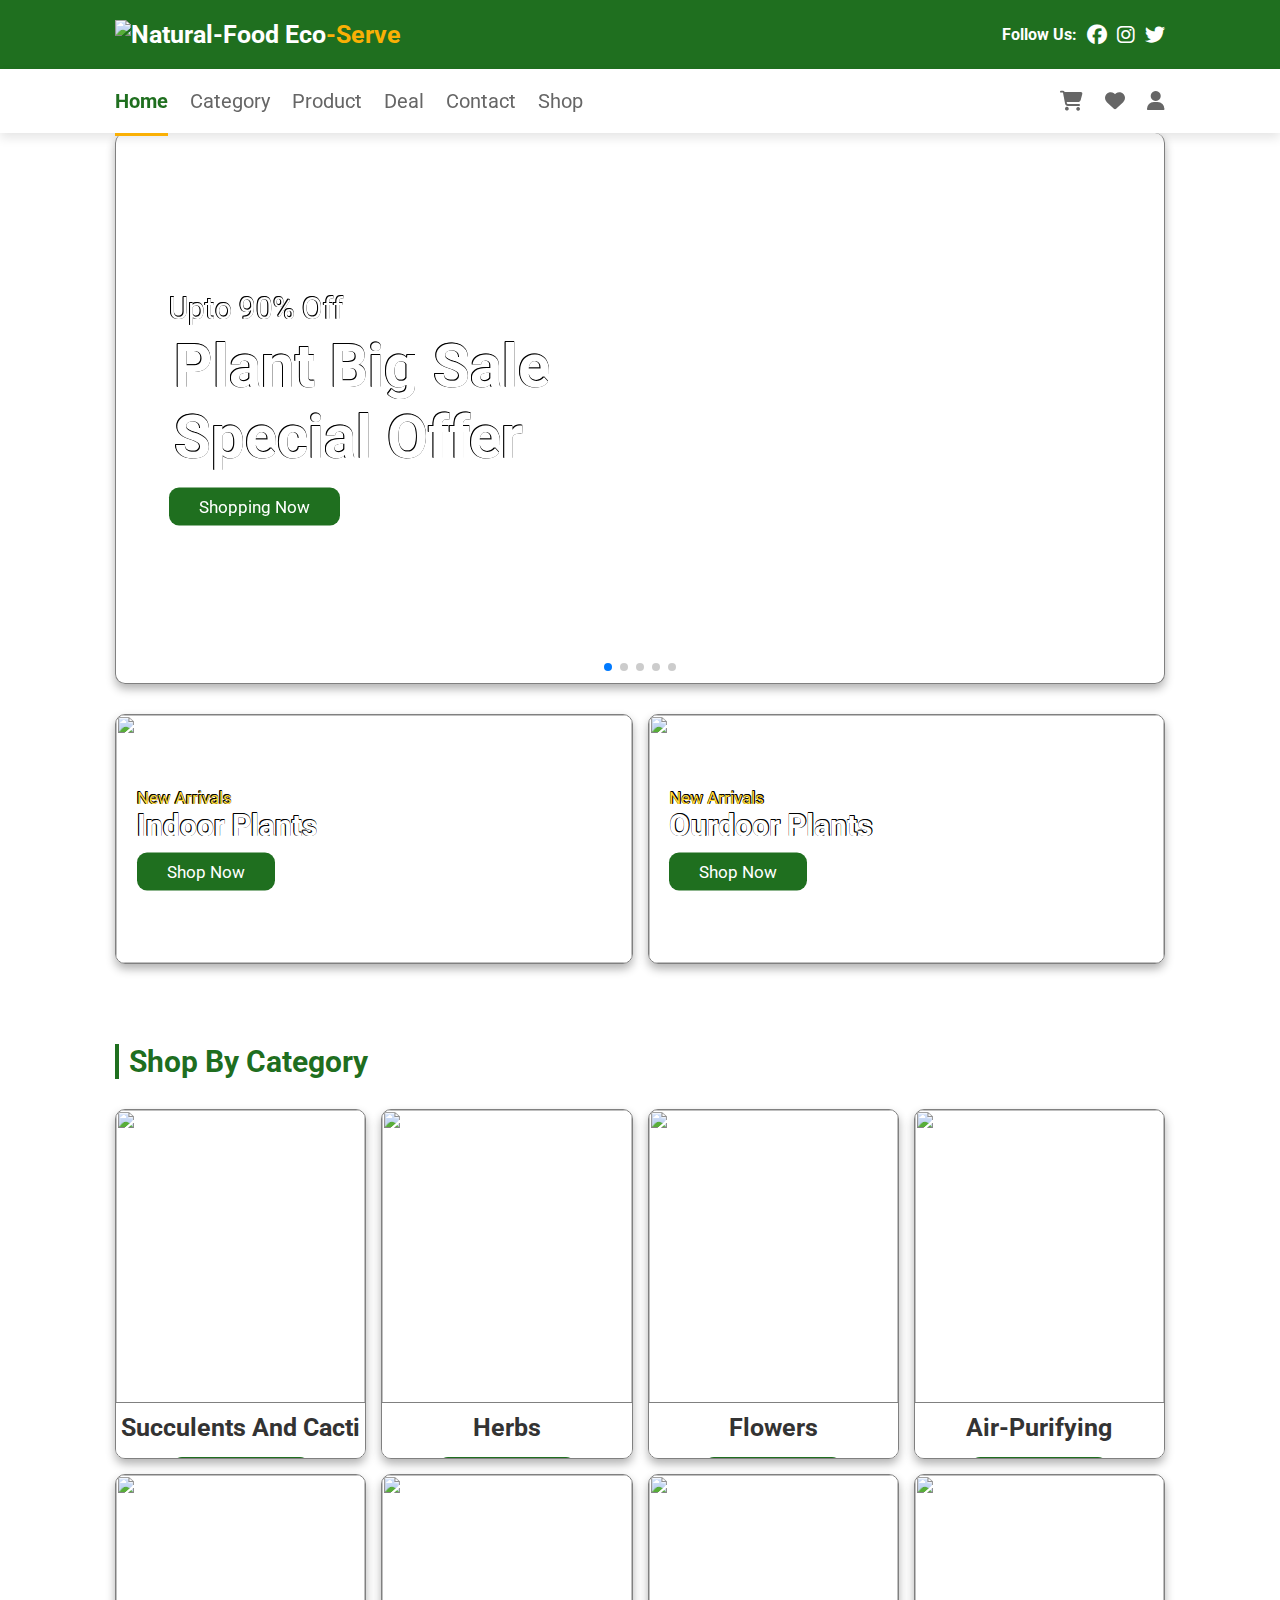
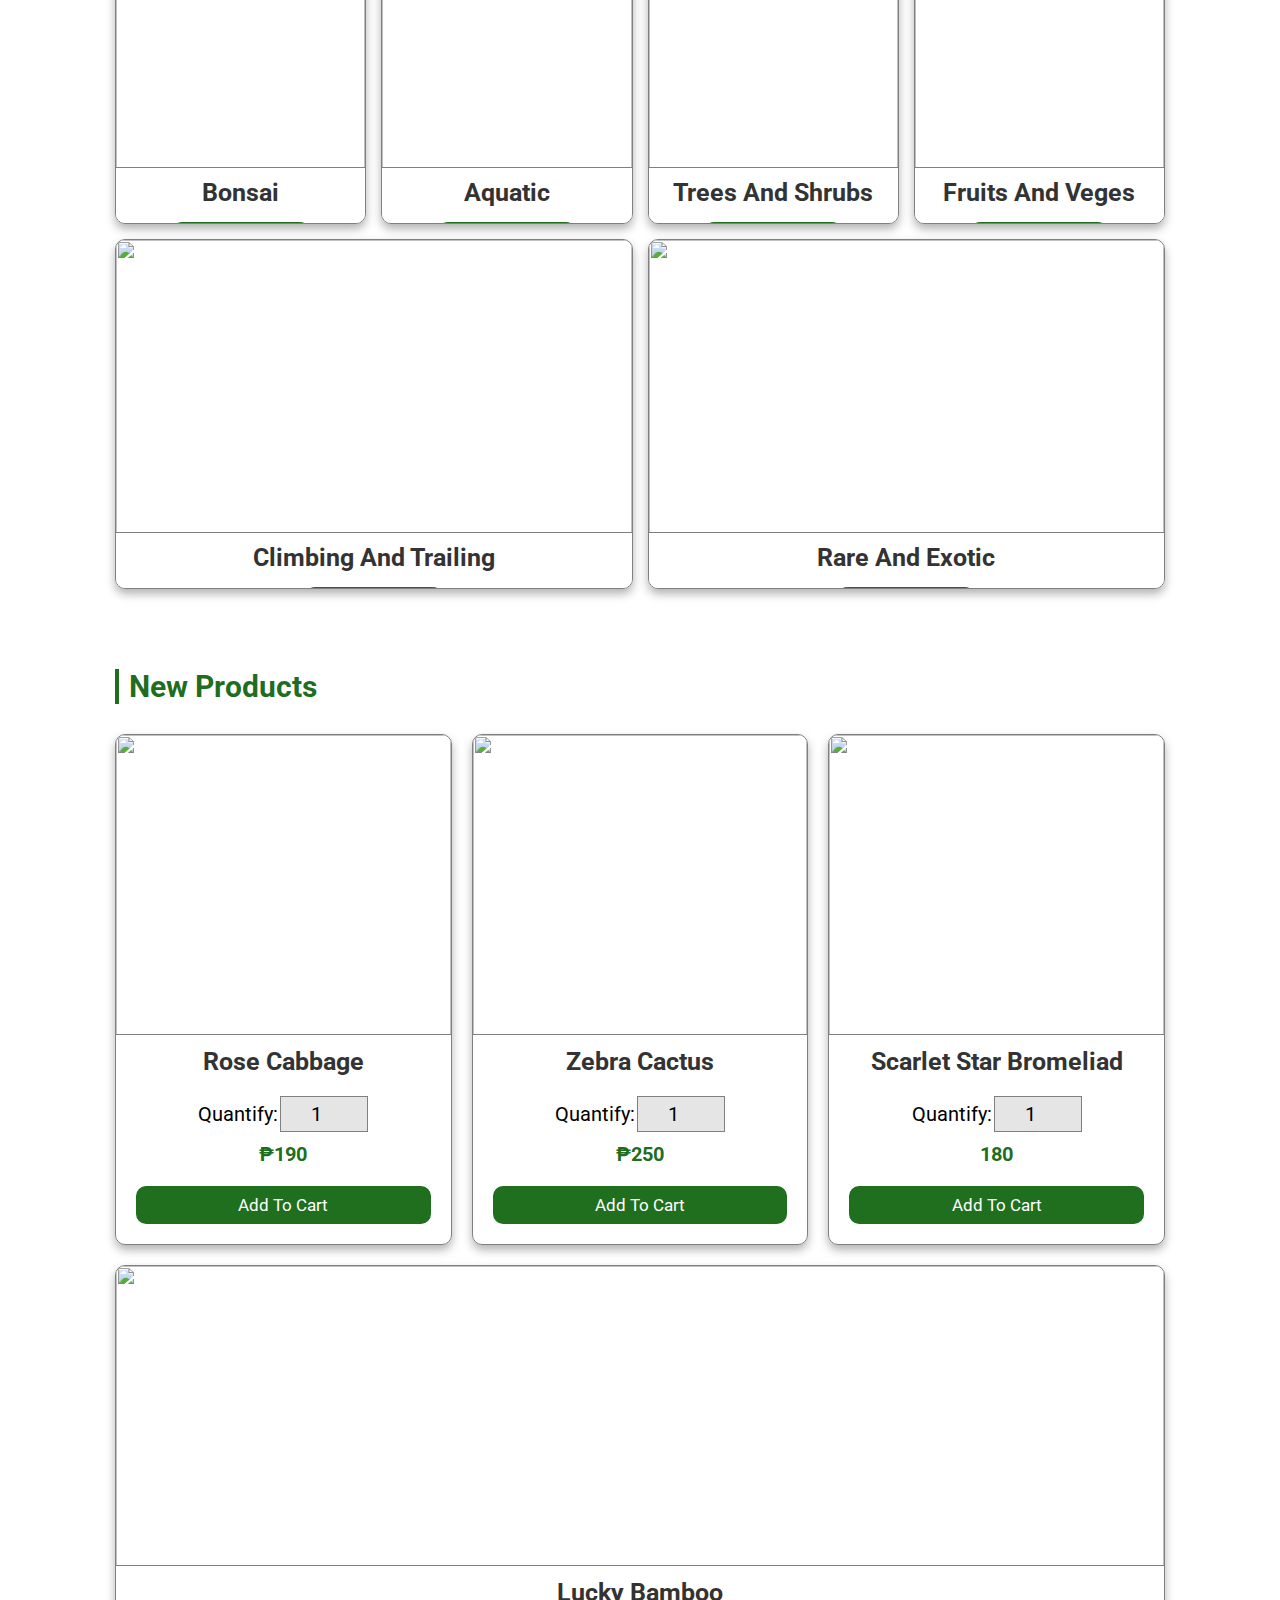
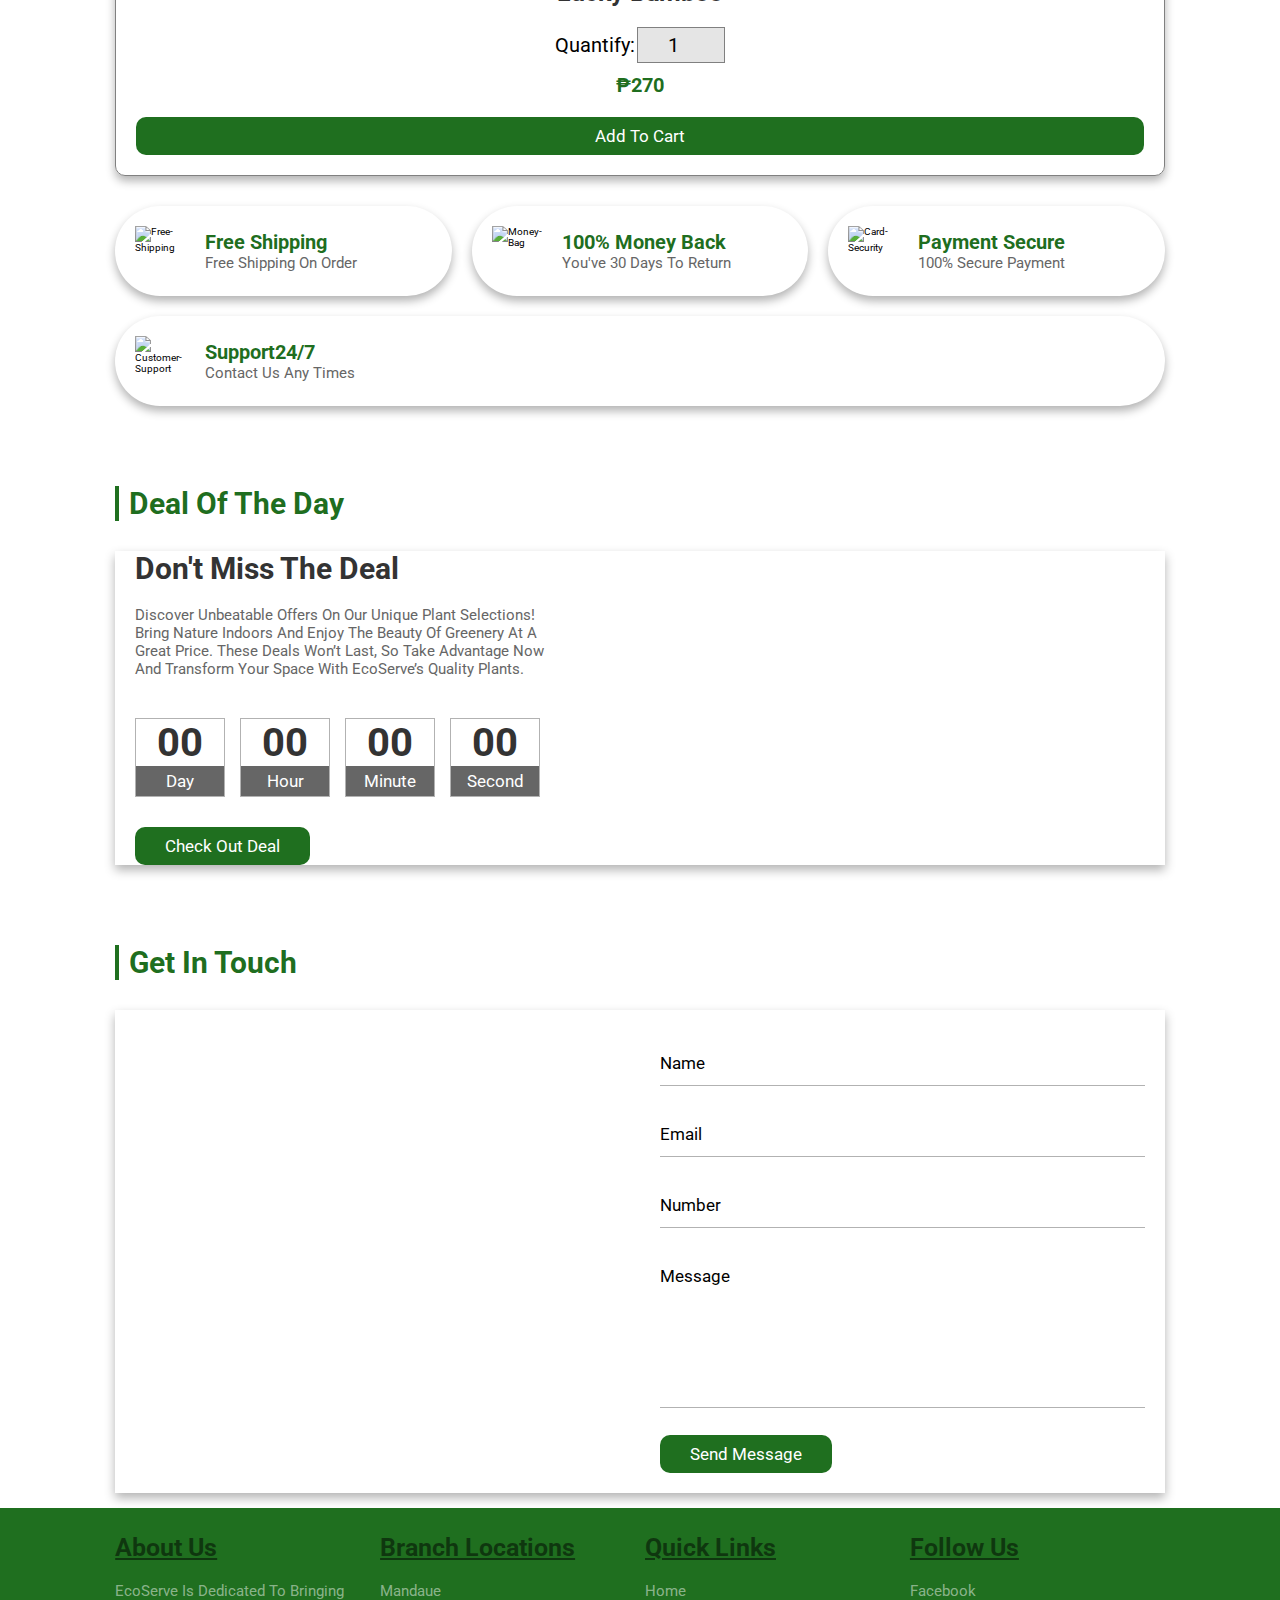
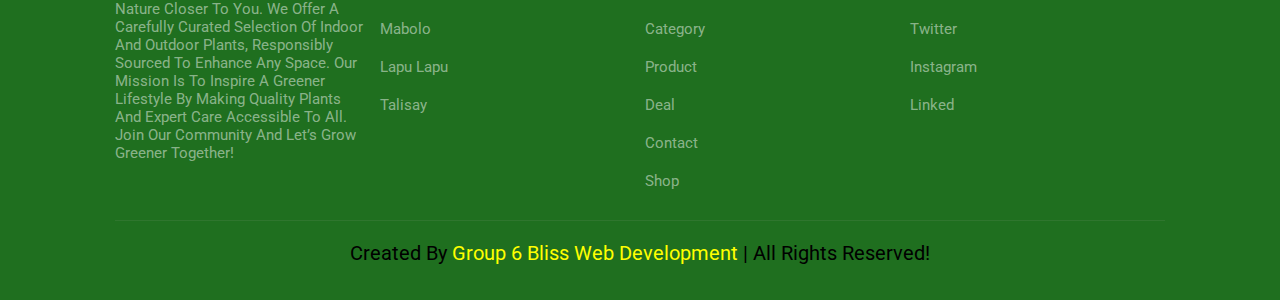
==== commit 9934718c: "Updated index.html and style.css, added shop.html" ====
--- a/index.html
+++ b/index.html
@@ -2,87 +2,73 @@
 <html>
 
 <head>
-    <meta charset="UTF-8">
-    <meta name="viewport" content="width=device-width, initial-scale=1.0">
+    <meta charset="UTF-8" />
+    <meta name="viewport" content="width=device-width, initial-scale=1.0" />
     <title>Eco-Serve</title>
-    <link rel="icon" href="https://img.icons8.com/glyph-neue/100/FAB005/natural-food.png" type="image/png">
-    <link rel="stylesheet" href="https://cdnjs.cloudflare.com/ajax/libs/font-awesome/6.1.2/css/all.min.css">
-    <link rel="stylesheet" href="style.css">
+    <link rel="icon" href="https://img.icons8.com/glyph-neue/100/FAB005/natural-food.png" type="image/png" />
+    <link rel="stylesheet" href="https://cdnjs.cloudflare.com/ajax/libs/font-awesome/6.1.2/css/all.min.css" />
+    <link rel="stylesheet" href="style.css" />
     <link rel="stylesheet" href="https://cdn.jsdelivr.net/npm/swiper@8/swiper-bundle.min.css" />
 </head>
 
 <body>
-    <!--Header section starts-->
     <header>
-        <div class="header-1">
+        <div class="header-2">
+            <a href="#" class="logo">
+                <img width="30" height="30" src="https://img.icons8.com/glyph-neue/100/FAB005/natural-food.png"
+                    alt="natural-food" />
+                Eco<span>-Serve</span>
+            </a>
             <div class="share">
                 <span>Follow us:</span>
                 <a href="#" class="fab fa-facebook"></a>
                 <a href="#" class="fab fa-instagram"></a>
                 <a href="#" class="fab fa-twitter"></a>
             </div>
-            <div class="share">
-                <span>Call us:</span>
-                <a href="#">+63 09176184812</a>
-            </div>
-
-        </div>
-        <div class="header-2">
-           <a href="#" class="logo">
-  <img width="30" height="30" src="https://img.icons8.com/glyph-neue/100/FAB005/natural-food.png" alt="natural-food"/>
-  Eco<span>-Serve</span>
-</a>
-            <form action="" class="serach-bar-container">
-                <input type="search" id="search-bar" placeholder="Search here...">
-                <label for="search-bar" class="fas fa-search"></label>
-
-            </form>
         </div>
         <div class="header-3">
-            <div id="menu-bar" class="fas fa-bars ">
-            </div>
+            <div id="menu-bar" class="fas fa-bars"></div>
             <nav class="nav-bar">
                 <a href="#Home">Home</a>
                 <a href="#Category">Category</a>
                 <a href="#Product">Product</a>
                 <a href="#Deal">Deal</a>
                 <a href="#Contact">Contact</a>
+                <a href="shop.html">Shop</a>
             </nav>
             <div class="icons">
                 <a href="#" class="fas fa-shopping-cart" id="cart-btn"></a>
                 <a href="#" class="fas fa-heart"></a>
                 <a href="#" class="fas fa-user" id="login-btn"></a>
             </div>
-            <!--cart container  ends-->
         </div>
     </header>
-    <!--Header section ends-->
-    <!--userlogin-->
+
     <div class="login-form-container">
         <form action="">
             <div id="close-login-btn" class="fas fa-close"></div>
             <h3>Sign in</h3>
             <span>Username</span>
-            <input type="email" class="box" name="" placeholder="Enter your username..." id="">
+            <input type="email" class="box" name="" placeholder="Enter your username..." id="" />
             <span>Password</span>
-            <input type="password" class="box" name="" placeholder="Enter your password..." id="">
+            <input type="password" class="box" name="" placeholder="Enter your password..." id="" />
             <div class="check-box">
-                <input type="checkbox" name="" id="remember-me">
+                <input type="checkbox" name="" id="remember-me" />
                 <label for="remember-me">Remember me</label>
             </div>
-            <input type="submit" value="Sign in" class="btn">
+            <input type="submit" value="Sign in" class="btn" />
             <p>Forget password?<a href="#">click here</a></p>
             <p>Don't have an account ? <a href="#">Sign up</a></p>
         </form>
     </div>
-    <!--user login ends-->
-
-    <!--Home section starts-->
+
     <section class="Home" id="Home">
         <div class="swiper home-slider">
             <div class="swiper-wrapper">
                 <div class="swiper-slide">
-                    <div class="box" style="background:url('https://ecoindoorgardening.com/wp-content/uploads/2023/11/indoor-houseplants-corner-parquet-floor.webp');">
+                    <div class="box"
+                        style="
+                background: url('https://ecoindoorgardening.com/wp-content/uploads/2023/11/indoor-houseplants-corner-parquet-floor.webp');">
                         <div class="content">
                             <span>Upto 90% off</span>
                             <h3>Plant big sale special offer</h3>
@@ -91,7 +77,9 @@
                     </div>
                 </div>
                 <div class="swiper-slide">
-                    <div class="box" style="background:url('https://growurban.uk/cdn/shop/files/PlantGroup_SHADE_GrowUrban-06738_4.jpg?v=1675650219&width=2000');">
+                    <div class="box"
+                        style="
+                background: url('https://growurban.uk/cdn/shop/files/PlantGroup_SHADE_GrowUrban-06738_4.jpg?v=1675650219&width=2000');">
                         <div class="content">
                             <span>Upto 70% off</span>
                             <h3>Plant big sale special offer</h3>
@@ -100,7 +88,9 @@
                     </div>
                 </div>
                 <div class="swiper-slide">
-                    <div class="box" style="background:url('https://pittsburghearthday.org/wp-content/uploads/2020/12/5-Best-House-Plants-head.jpg');">
+                    <div class="box"
+                        style="
+                background: url('https://pittsburghearthday.org/wp-content/uploads/2020/12/5-Best-House-Plants-head.jpg');">
                         <div class="content">
                             <span>Upto 50% off</span>
                             <h3>Plant big sale special offer</h3>
@@ -109,7 +99,8 @@
                     </div>
                 </div>
                 <div class="swiper-slide">
-                    <div class="box" style="background:url('https://www.kings.co.nz/content/blocks/0672301001702351016.png?width=640&fit=crop');">
+                    <div class="box" style="
+                background: url('https://www.kings.co.nz/content/blocks/0672301001702351016.png?width=640&fit=crop');">
                         <div class="content">
                             <span>Upto 30% off</span>
                             <h3>Plant big sale special offer</h3>
@@ -118,7 +109,9 @@
                     </div>
                 </div>
                 <div class="swiper-slide">
-                    <div class="box" style="background:url('https://www.marthastewart.com/thmb/3U2Q4bAuYJvtD2T6NdITc5AzPWQ=/1500x0/filters:no_upscale():max_bytes(150000):strip_icc()/27-common-houseplants-hero-getty-1123-787605e2fbbe4362a67db8ac93c1be86.jpg');">
+                    <div class="box"
+                        style="
+                background: url('https://www.marthastewart.com/thmb/3U2Q4bAuYJvtD2T6NdITc5AzPWQ=/1500x0/filters:no_upscale():max_bytes(150000):strip_icc()/27-common-houseplants-hero-getty-1123-787605e2fbbe4362a67db8ac93c1be86.jpg');">
                         <div class="content">
                             <span>Upto 15% off</span>
                             <h3>Plant big sale special offer</h3>
@@ -130,11 +123,9 @@
             <div class="swiper-pagination"></div>
         </div>
     </section>
-    <!--Home section ends-->
-    <!--banner section start-->
     <section class="banner-container">
         <div class="banner">
-            <img src="https://media.timeout.com/images/106042992/image.jpg" alt="">
+            <img src="https://media.timeout.com/images/106042992/image.jpg" alt="" />
             <div class="content">
                 <span>New arrivals</span>
                 <h3>indoor Plants</h3>
@@ -142,304 +133,192 @@
             </div>
         </div>
         <div class="banner">
-            <img src="https://www.gasa-holland.com/wp-content/uploads/2019/05/Fragrant-Showstoppers-Banner-1024x512.jpg" alt="">
+            <img src="https://www.gasa-holland.com/wp-content/uploads/2019/05/Fragrant-Showstoppers-Banner-1024x512.jpg"
+                alt="" />
             <div class="content">
                 <span>New arrivals</span>
                 <h3>Ourdoor Plants</h3>
                 <a href="#" class="btn">Shop now</a>
             </div>
         </div>
-
-    </section>
-    <!--banner section ends-->
-    <!--category section starts-->
+    </section>
     <section class="Category" id="Category">
         <h1 class="heading">Shop by category</h1>
         <div class="box-container">
             <div class="box">
-                <img src="https://www.thespruce.com/thmb/gPsnoULYAEl8DNlOv8wZv4pAqtY=/1500x0/filters:no_upscale():max_bytes(150000):strip_icc()/difference-between-cacti-and-succulents-3976741-hero-fdb0b4d4197a4796b86dbdf39ebf026a.jpg" alt="">
-                <div class="content">
-                    <h3> Succulents and Cacti</h3>
-                    <a href="#" class="btn">Shop now</a>
-                </div>
-            </div>
-            <div class="box">
-                <img src="https://allthatgrows.in/cdn/shop/articles/Feat_Image-10_Herbs_1024x1024.jpg?v=1649050067" alt="">
+                <img src="https://www.thespruce.com/thmb/gPsnoULYAEl8DNlOv8wZv4pAqtY=/1500x0/filters:no_upscale():max_bytes(150000):strip_icc()/difference-between-cacti-and-succulents-3976741-hero-fdb0b4d4197a4796b86dbdf39ebf026a.jpg"
+                    alt="" />
+                <div class="content">
+                    <h3>Succulents and Cacti</h3>
+                    <a href="shop.html#Succulents-Cacti" class="btn">Shop now</a>
+                </div>
+            </div>
+            <div class="box">
+                <img src="https://allthatgrows.in/cdn/shop/articles/Feat_Image-10_Herbs_1024x1024.jpg?v=1649050067"
+                    alt="" />
                 <div class="content">
                     <h3>Herbs</h3>
-                    <a href="#" class="btn">Shop now</a>
-                </div>
-            </div>
-            <div class="box">
-                <img src="https://www.ugaoo.com/cdn/shop/articles/db8f40917a.jpg?v=1724997985" alt="">
+                    <a href="shop.html#Herbs" class="btn">Shop now</a>
+                </div>
+            </div>
+            <div class="box">
+                <img src="https://www.ugaoo.com/cdn/shop/articles/db8f40917a.jpg?v=1724997985" alt="" />
                 <div class="content">
                     <h3>Flowers</h3>
-                    <a href="#" class="btn">Shop now</a>
-                </div>
-            </div>
-            <div class="box">
-                <img src="https://plantscart.com/wp-content/uploads/2021/09/IMG_6287-new-scaled.jpg" alt="">
+                    <a href="shop.html#Flowers" class="btn">Shop now</a>
+                </div>
+            </div>
+            <div class="box">
+                <img src="https://plantscart.com/wp-content/uploads/2021/09/IMG_6287-new-scaled.jpg" alt="" />
                 <div class="content">
                     <h3>Air-Purifying</h3>
-                    <a href="#" class="btn">Shop now</a>
-                </div>
-            </div>
-            <div class="box">
-                <img src="https://www.bhg.com/thmb/vxYHOEO7kaTGy8RmyRQIBfKFHiI=/1280x0/filters:no_upscale():strip_icc()/conifer-bonsai-5b4a29c9-363681044cd84f8c927adf91f21ed9b2.jpg" alt="">
+                    <a href="shop.html#Air-Purifying" class="btn">Shop now</a>
+                </div>
+            </div>
+            <div class="box">
+                <img src="https://www.bhg.com/thmb/vxYHOEO7kaTGy8RmyRQIBfKFHiI=/1280x0/filters:no_upscale():strip_icc()/conifer-bonsai-5b4a29c9-363681044cd84f8c927adf91f21ed9b2.jpg"
+                    alt="" />
                 <div class="content">
                     <h3>Bonsai</h3>
-                    <a href="#" class="btn">Shop now</a>
-                </div>
-            </div>
-            <div class="box">
-                <img src="https://media.bunnings.com.au/api/public/content/c48e50865bfa49d5964269c0330ffb8f?v=7aad60a8" alt="">
+                    <a href="shop.html#Bonsai" class="btn">Shop now</a>
+                </div>
+            </div>
+            <div class="box">
+                <img src="https://media.bunnings.com.au/api/public/content/c48e50865bfa49d5964269c0330ffb8f?v=7aad60a8"
+                    alt="" />
                 <div class="content">
                     <h3>Aquatic</h3>
-                    <a href="#" class="btn">Shop now</a>
-                </div>
-            </div>
-            <div class="box">
-                <img src=" https://wellsmedinanursery.com/wp-content/uploads/2019/04/Thuja-Bed.jpg" alt="">
+                    <a href="shop.html#Aquatic" class="btn">Shop now</a>
+                </div>
+            </div>
+            <div class="box">
+                <img src=" https://wellsmedinanursery.com/wp-content/uploads/2019/04/Thuja-Bed.jpg" alt="" />
                 <div class="content">
                     <h3>Trees and Shrubs</h3>
-                    <a href="#" class="btn">Shop now</a>
-                </div>
-            </div>
-            <div class="box">
-                <img src="https://help.gardeningexpress.co.uk/wp-content/uploads/2023/08/1-1-1024x681.jpg" alt="">
+                    <a href="shop.html#Trees-Shrubs" class="btn">Shop now</a>
+                </div>
+            </div>
+            <div class="box">
+                <img src="https://help.gardeningexpress.co.uk/wp-content/uploads/2023/08/1-1-1024x681.jpg" alt="" />
                 <div class="content">
                     <h3>Fruits and Veges</h3>
-                    <a href="#" class="btn">Shop now</a>
-                </div>
-            </div>
-            <div class="box">
-                <img src="https://www.homestolove.com.au/wp-content/uploads/sites/9/homes/2022/05/17/4501/air-purifying-indoor-plants.jpg" alt="">
+                    <a href="shop.html#Fruits-Veges" class="btn">Shop now</a>
+                </div>
+            </div>
+            <div class="box">
+                <img src="https://www.homestolove.com.au/wp-content/uploads/sites/9/homes/2022/05/17/4501/air-purifying-indoor-plants.jpg"
+                    alt="" />
                 <div class="content">
                     <h3>Climbing and Trailing</h3>
-                    <a href="#" class="btn">Shop now</a>
-                </div>
-            </div>
-            <div class="box">
-                <img src="https://cdn11.bigcommerce.com/s-4eb12/images/stencil/1280x1280/products/31/886/LTMsquare__38018.1702775272.jpg?c=2" alt="">
-                <div class="content">
-                    <h3> Rare and Exotic</h3>
-                    <a href="#" class="btn">Shop now</a>
-                </div>
-            </div>
-
-        </div>
-
-    </section>
-    <!--category section ends-->
-    <!--poduct section starts-->
+                    <a href="shop.html#Climbing-Trailing" class="btn">Shop now</a>
+                </div>
+            </div>
+            <div class="box">
+                <img src="https://cdn11.bigcommerce.com/s-4eb12/images/stencil/1280x1280/products/31/886/LTMsquare__38018.1702775272.jpg?c=2"
+                    alt="" />
+                <div class="content">
+                    <h3>Rare and Exotic</h3>
+                    <a href="shop.html#Rare-Exotic" class="btn">Shop now</a>
+                </div>
+            </div>
+        </div>
+    </section>
     <section class="product" id="Product">
         <h1 class="heading">New products</h1>
         <div class="box-container">
             <div class="box">
-                <span class="discount">-10%</span>
-                <div class="icons">
-                    <a href="#" class="fas fa-heart"></a>
-                    <a href="#" class="fas fa-share"></a>
-                    <a href="#" class="fas fa-eye"></a>
-                </div>
-                <img src="https://unbeleafable.ph/wp-content/uploads/2020/09/monica-600x600.png" alt="">
+                <img src="https://unbeleafable.ph/wp-content/uploads/2020/09/monica-600x600.png" alt="" />
                 <h3>Rose Cabbage</h3>
-                <div class="stars">
-                    <i class="fas fa-star"></i>
-                    <i class="fas fa-star"></i>
-                    <i class="fas fa-star"></i>
-                    <i class="fas fa-star"></i>
-                    <i class="fas fa-star"></i>
-                    <i class="fas fa-star"></i>
-                </div>
+                <div class="stars"></div>
                 <div class="quantify">
                     <span>Quantify:</span>
-                    <input type="number" min="1" max="100" value="1">
-                </div>
-                <div class="price">
-                    ₱190
-                </div>
+                    <input type="number" min="1" max="100" value="1" />
+                </div>
+                <div class="price">₱190</div>
                 <a href="#" class="btn">Add to cart</a>
             </div>
             <div class="box">
-                <span class="discount">-10%</span>
-                <div class="icons">
-                    <a href="#" class="fas fa-heart"></a>
-                    <a href="#" class="fas fa-share"></a>
-                    <a href="#" class="fas fa-eye"></a>
-                </div>
-                <img src="https://unbeleafable.ph/wp-content/uploads/2020/09/Untitled-design-1.png" alt="">
+                <img src="https://unbeleafable.ph/wp-content/uploads/2020/09/Untitled-design-1.png" alt="" />
                 <h3>Zebra Cactus</h3>
-                <div class="stars">
-                    <i class="fas fa-star"></i>
-                    <i class="fas fa-star"></i>
-                    <i class="fas fa-star"></i>
-                    <i class="fas fa-star"></i>
-                    <i class="fas fa-star"></i>
-                    <i class="fas fa-star"></i>
-                </div>
+                <div class="stars"></div>
                 <div class="quantify">
                     <span>Quantify:</span>
-                    <input type="number" min="1" max="100" value="1">
-                </div>
-                <div class="price">
-                    ₱250
-                </div>
+                    <input type="number" min="1" max="100" value="1" />
+                </div>
+                <div class="price">₱250</div>
                 <a href="#" class="btn">Add to cart</a>
             </div>
             <div class="box">
-                <span class="discount">-10%</span>
-                <div class="icons">
-                    <a href="#" class="fas fa-heart"></a>
-                    <a href="#" class="fas fa-share"></a>
-                    <a href="#" class="fas fa-eye"></a>
-                </div>
-                <img src="https://unbeleafable.ph/wp-content/uploads/2020/09/scarlet-star-600x600.png" alt="">
+                <img src="https://unbeleafable.ph/wp-content/uploads/2020/09/scarlet-star-600x600.png" alt="" />
                 <h3>Scarlet Star Bromeliad</h3>
-                <div class="stars">
-                    <i class="fas fa-star"></i>
-                    <i class="fas fa-star"></i>
-                    <i class="fas fa-star"></i>
-                    <i class="fas fa-star"></i>
-                    <i class="fas fa-star"></i>
-                    <i class="fas fa-star"></i>
-                </div>
+                <div class="stars"></div>
                 <div class="quantify">
                     <span>Quantify:</span>
-                    <input type="number" min="1" max="100" value="1">
-                </div>
-                <div class="price">
-                    180
-                </div>
+                    <input type="number" min="1" max="100" value="1" />
+                </div>
+                <div class="price">180</div>
                 <a href="#" class="btn">Add to cart</a>
             </div>
             <div class="box">
-                <span class="discount">-10%</span>
-                <div class="icons">
-                    <a href="#" class="fas fa-heart"></a>
-                    <a href="#" class="fas fa-share"></a>
-                    <a href="#" class="fas fa-eye"></a>
-                </div>
-                <img src="https://unbeleafable.ph/wp-content/uploads/2020/09/fortune-plant.png" alt="">
+                <img src="https://unbeleafable.ph/wp-content/uploads/2020/09/fortune-plant.png" alt="" />
                 <h3>Lucky Bamboo</h3>
-                <div class="stars">
-                    <i class="fas fa-star"></i>
-                    <i class="fas fa-star"></i>
-                    <i class="fas fa-star"></i>
-                    <i class="fas fa-star"></i>
-                    <i class="fas fa-star"></i>
-                    <i class="fas fa-star"></i>
-                </div>
+                <div class="stars"></div>
                 <div class="quantify">
                     <span>Quantify:</span>
-                    <input type="number" min="1" max="100" value="1">
-                </div>
-                <div class="price">
-                    ₱390
-                </div>
+                    <input type="number" min="1" max="100" value="1" />
+                </div>
+                <div class="price">₱270</div>
                 <a href="#" class="btn">Add to cart</a>
             </div>
-            <div class="box">
-                <span class="discount">-10%</span>
-                <div class="icons">
-                    <a href="#" class="fas fa-heart"></a>
-                    <a href="#" class="fas fa-share"></a>
-                    <a href="#" class="fas fa-eye"></a>
-                </div>
-                <img src="https://unbeleafable.ph/wp-content/uploads/2022/08/10.png" alt="">
-                <h3>Golden Selloum</h3>
-                <div class="stars">
-                    <i class="fas fa-star"></i>
-                    <i class="fas fa-star"></i>
-                    <i class="fas fa-star"></i>
-                    <i class="fas fa-star"></i>
-                    <i class="fas fa-star"></i>
-                    <i class="fas fa-star"></i>
-                </div>
-                <div class="quantify">
-                    <span>Quantify:</span>
-                    <input type="number" min="1" max="100" value="1">
-                </div>
-                <div class="price">
-                    ₱899
-                </div>
-                <a href="#" class="btn">Add to cart</a>
-            </div>
-            <div class="box">
-                <span class="discount">-10%</span>
-                <div class="icons">
-                    <a href="#" class="fas fa-heart"></a>
-                    <a href="#" class="fas fa-share"></a>
-                    <a href="#" class="fas fa-eye"></a>
-                </div>
-                <img src="https://unbeleafable.ph/wp-content/uploads/2021/02/Citronella-Malvarosa.png" alt="">
-                <h3>Citronella Malvarosa</h3>
-                <div class="stars">
-                    <i class="fas fa-star"></i>
-                    <i class="fas fa-star"></i>
-                    <i class="fas fa-star"></i>
-                    <i class="fas fa-star"></i>
-                    <i class="fas fa-star"></i>
-                    <i class="fas fa-star"></i>
-                </div>
-                <div class="quantify">
-                    <span>Quantify:</span>
-                    <input type="number" min="1" max="100" value="1">
-                </div>
-                <div class="price">
-                    ₱899
-                </div>
-                <a href="#" class="btn">Add to cart</a>
-            </div>
-        </div>
-        
-    </section>
-
-    <!--product section ends-->
-    <!--icons section stars-->
+        </div>
+    </section>
+
     <section class="icons-container">
         <div class="icon">
-            <img width="50" height="50" src="https://img.icons8.com/ios/50/1A1A1A/free-shipping.png" alt="free-shipping"/>
+            <img width="50" height="50" src="https://img.icons8.com/ios/50/1A1A1A/free-shipping.png"
+                alt="free-shipping" />
             <div class="content">
                 <h3>Free shipping</h3>
                 <p>Free shipping on order</p>
             </div>
         </div>
         <div class="icon">
-            <img width="50" height="50" src="https://img.icons8.com/ios/50/1A1A1A/money-bag.png" alt="money-bag"/>
+            <img width="50" height="50" src="https://img.icons8.com/ios/50/1A1A1A/money-bag.png" alt="money-bag" />
             <div class="content">
                 <h3>100% Money Back</h3>
                 <p>You've 30 days to return</p>
             </div>
         </div>
         <div class="icon">
-            <img width="50" height="50" src="https://img.icons8.com/ios/50/1A1A1A/card-security.png" alt="card-security"/>
+            <img width="50" height="50" src="https://img.icons8.com/ios/50/1A1A1A/card-security.png"
+                alt="card-security" />
             <div class="content">
                 <h3>Payment Secure</h3>
                 <p>100% secure payment</p>
             </div>
         </div>
         <div class="icon">
-            
-            <img width="50" height="50" src="https://img.icons8.com/ios/50/1A1A1A/customer-support.png" alt="customer-support"/>
+            <img width="50" height="50" src="https://img.icons8.com/ios/50/1A1A1A/customer-support.png"
+                alt="customer-support" />
             <div class="content">
                 <h3>Support24/7</h3>
                 <p>Contact us any times</p>
             </div>
         </div>
     </section>
-    <!--icons section ends-->
-    <!-- deal section starts  -->
 
     <section class="deal" id="Deal">
-
-        <h1 class="heading"> deal of the day </h1>
+        <h1 class="heading">deal of the day</h1>
 
         <div class="row">
-
-            <div class="content">
-    <h3 class="title">Don't Miss the Deal</h3>
-    <p>Discover unbeatable offers on our unique plant selections! Bring nature indoors and enjoy the beauty of greenery at a great price. These deals won’t last, so take advantage now and transform your space with EcoServe’s quality plants.</p>
+            <div class="content">
+                <h3 class="title">Don't Miss the Deal</h3>
+                <p>
+                    Discover unbeatable offers on our unique plant selections! Bring
+                    nature indoors and enjoy the beauty of greenery at a great price.
+                    These deals won’t last, so take advantage now and transform your
+                    space with EcoServe’s quality plants.
+                </p>
 
                 <div class="count-down">
                     <div class="box">
@@ -463,40 +342,31 @@
             </div>
 
             <div class="image">
-                <img src="https://www.sadieseasongoods.com/wp-content/uploads/2023/07/diy-ideas-for-fake-plants.jpg" alt="">
-            </div>
-
-        </div>
-
-    </section>
-
-    <!-- deal section ends -->
-    <!-- contact section starts  -->
+                <img src="https://www.sadieseasongoods.com/wp-content/uploads/2023/07/diy-ideas-for-fake-plants.jpg"
+                    alt="" />
+            </div>
+        </div>
+    </section>
 
     <section class="contact" id="Contact">
-
         <h1 class="heading">get in touch</h1>
 
         <div class="row">
-
-            <iframe class="map" src="https://www.google.com/maps/embed?pb=!1m18!1m12!1m3!1d16132.569201681787!2d123.8190079!3d10.3092826!2m3!1f0!2f0!3f0!3m2!1i1024!2i768!4f13.1!3m3!1m2!1s0x33a999f69c876775%3A0x9d2800d3ef99ef46!2sPlant%20Daddy%20Cebu%20Shop!5e0!3m2!1sen!2sph!4v1621609263469!5m2!1sen!2sph" 
-            allowfullscreen="" loading="lazy"></iframe>
-    
-    
-
+            <iframe class="map"
+                src="https://www.google.com/maps/embed?pb=!1m18!1m12!1m3!1d16132.569201681787!2d123.8190079!3d10.3092826!2m3!1f0!2f0!3f0!3m2!1i1024!2i768!4f13.1!3m3!1m2!1s0x33a999f69c876775%3A0x9d2800d3ef99ef46!2sPlant%20Daddy%20Cebu%20Shop!5e0!3m2!1sen!2sph!4v1621609263469!5m2!1sen!2sph"
+                allowfullscreen="" loading="lazy"></iframe>
 
             <form action="">
-
                 <div class="inputBox">
-                    <input type="text" required>
+                    <input type="text" required />
                     <label>name</label>
                 </div>
                 <div class="inputBox">
-                    <input type="email" required>
+                    <input type="email" required />
                     <label>email</label>
                 </div>
                 <div class="inputBox">
-                    <input type="number" required>
+                    <input type="number" required />
                     <label>number</label>
                 </div>
                 <div class="inputBox">
@@ -504,24 +374,23 @@
                     <label>message</label>
                 </div>
 
-                <input type="submit" value="send message" class="btn">
-
+                <input type="submit" value="send message" class="btn" />
             </form>
-
-        </div>
-
-    </section>
-
-    <!-- contact section ends -->
-    <!-- footer section starts  -->
+        </div>
+    </section>
 
     <section class="footer">
-
         <div class="box-container">
-
             <div class="box">
                 <h3>about us</h3>
-                <p>EcoServe is dedicated to bringing nature closer to you. We offer a carefully curated selection of indoor and outdoor plants, responsibly sourced to enhance any space. Our mission is to inspire a greener lifestyle by making quality plants and expert care accessible to all. Join our community and let’s grow greener together!</p>
+                <p>
+                    EcoServe is dedicated to bringing nature closer to you. We offer a
+                    carefully curated selection of indoor and outdoor plants,
+                    responsibly sourced to enhance any space. Our mission is to inspire
+                    a greener lifestyle by making quality plants and expert care
+                    accessible to all. Join our community and let’s grow greener
+                    together!
+                </p>
             </div>
             <div class="box">
                 <h3>branch locations</h3>
@@ -537,6 +406,7 @@
                 <a href="#Product">product</a>
                 <a href="#Deal">deal</a>
                 <a href="#Contact">contact</a>
+                <a href="shop.html">Shop</a>
             </div>
             <div class="box">
                 <h3>follow us</h3>
@@ -545,15 +415,14 @@
                 <a href="#">instagram</a>
                 <a href="#">linked</a>
             </div>
-
-        </div>
-
-        <h1 class="credit"> created by <span> Group 6 Bliss Web Development </span> | all rights reserved! </h1>
-
-    </section>
-
-    <!-- footer section ends -->
-    <!-- scroll top button  -->
+        </div>
+
+        <h1 class="credit">
+            created by <span> Group 6 Bliss Web Development </span> | all rights
+            reserved!
+        </h1>
+    </section>
+
     <a href="#Home" class="scroll-top fas fa-angle-up"></a>
 </body>
 <script src="https://cdn.jsdelivr.net/npm/swiper@8/swiper-bundle.min.js"></script>
--- a/style.css
+++ b/style.css
@@ -1,4 +1,5 @@
 @import url('https://fonts.googleapis.com/css2?family=Poppins:wght@100;200;300&family=Roboto:ital,wght@0,100;0,300;0,700;1,100;1,400&display=swap');
+
 * {
     margin: 0;
     padding: 0;
@@ -25,7 +26,7 @@
     color: var(--green);
     padding-left: 1rem;
     border-left: .4rem solid var(--green);
-    margin-top: 1rem;
+    margin-top: 5rem;
     margin-bottom: 3rem;
 }
 
@@ -134,6 +135,28 @@
     color: yellow;
 }
 
+.header-2 .share {
+    display: flex;
+    align-items: center;
+    gap: 10px;
+}
+
+.header-2 .share span {
+    font-size: 16px;
+    font-weight: bold;
+    color: #ffffff;
+}
+
+.header-2 .share a {
+    font-size: 20px;
+    color: #ffffff;
+    transition: color 0.3s ease;
+}
+
+.header-2 .share a:hover {
+    color: #FAB005;
+}
+
 .header-3 {
     background: #fff;
     box-shadow: 0 .5rem 1rem rgba(0, 0, 0, .1);
@@ -141,6 +164,13 @@
     z-index: 1000;
 }
 
+.header-3 .nav-bar a.active {
+    border-bottom: .3rem solid #FAB005;
+    transition: border-bottom 3;
+    color: var(--green);
+    font-weight: 700;
+}
+
 .header-3 .nav-bar a {
     color: #666;
     font-size: 2rem;
@@ -149,10 +179,9 @@
 }
 
 .header-3 .nav-bar a:hover {
-    border-bottom: .2rem solid var(--green);
-    transition: border-bottom 3;
-    color: var(--green);
-    font-weight: 300;
+    color: #FAB005;
+    font-weight: 700;
+
 }
 
 .header-3 .icons a {
@@ -320,6 +349,7 @@
 
 .header-3 .cart-items-container .cart-item img {
     height: 7rem;
+
 }
 
 .header-3 .cart-items-container .cart-item .content h3 {
@@ -367,22 +397,22 @@
 .Home .home-slider .box .content span {
     font-size: 3rem;
     color: #ffffff;
-    text-shadow: 
-    0.5px 0.5px 0 #000000, 
-    -0.5px -0.5px 0 #000000,  
-    0.5px -0.5px 0 #000000, 
-    -0.5px 0.5px 0 #000000;
-    
+    text-shadow:
+        0.5px 0.5px 0 #000000,
+        -0.5px -0.5px 0 #000000,
+        0.5px -0.5px 0 #000000,
+        -0.5px 0.5px 0 #000000;
+
 }
 
 .Home .home-slider .box .content h3 {
     font-size: 6rem;
     color: #ffffff;
     padding: .5rem;
-    text-shadow: 
-        0.5px 0.5px 0 #000000, 
-        -0.5px -0.5px 0 #000000,  
-        0.5px -0.5px 0 #000000, 
+    text-shadow:
+        0.5px 0.5px 0 #000000,
+        -0.5px -0.5px 0 #000000,
+        0.5px -0.5px 0 #000000,
         -0.5px 0.5px 0 #000000;
 }
 
@@ -410,10 +440,12 @@
     height: 100%;
     width: 100%;
     object-fit: cover;
+
 }
 
 .banner-container .banner:hover img {
     transform: scale(1.2);
+
 }
 
 .banner-container .banner .content {
@@ -426,21 +458,21 @@
 .banner-container .banner .content span {
     color: #ffdb3a;
     font-size: 1.7rem;
-    text-shadow: 
-        0.5px 0.5px 0 #000000, 
-        -0.5px -0.5px 0 #000000,  
-        0.5px -0.5px 0 #000000, 
+    text-shadow:
+        0.5px 0.5px 0 #000000,
+        -0.5px -0.5px 0 #000000,
+        0.5px -0.5px 0 #000000,
         -0.5px 0.5px 0 #000000;
 }
 
 .banner-container .banner .content h3 {
     color: #ffffff;
     font-size: 3rem;
-    text-shadow: 
-    0.5px 0.5px 0 #000000, 
-    -0.5px -0.5px 0 #000000,  
-    0.5px -0.5px 0 #000000, 
-    -0.5px 0.5px 0 #000000;
+    text-shadow:
+        0.5px 0.5px 0 #000000,
+        -0.5px -0.5px 0 #000000,
+        0.5px -0.5px 0 #000000,
+        -0.5px 0.5px 0 #000000;
 }
 
 
@@ -471,6 +503,7 @@
 
 .Category .box-container .box:hover img {
     transform: scale(1.2);
+
 }
 
 .Category .box-container .box .content {
@@ -504,6 +537,10 @@
     display: flex;
     flex-wrap: wrap;
     gap: 2rem;
+}
+
+.product .product-flex {
+    display: flex;
 }
 
 .product .box-container .box {
@@ -521,6 +558,7 @@
     width: 100%;
     border-bottom: .05rem solid gray;
     object-fit: cover;
+
 }
 
 .product .box-container .box .discount {
@@ -859,20 +897,28 @@
 }
 
 @media(max-width:991px) {
+
     .header-1,
     .header-2,
     .header-3 {
         padding: 2rem;
     }
+
     section {
         padding: 1.5rem;
     }
 }
 
 @media(max-width:768px) {
+
+    .header-2 .share {
+        display: none;
+    }
+
     #menu-bar {
         display: initial;
     }
+
     .header-3 .nav-bar {
         position: absolute;
         top: 100%;
@@ -881,34 +927,48 @@
         background: rgba(179, 178, 178, 0.475);
         clip-path: polygon(0 0, 100% 0, 100% 0, 0 0);
     }
+
+    .header-3 .nav-bar a.active {
+        color: #ffffff;
+        font-weight: 700;
+        background-color: var(--green);
+    }
+
     .header-3 .nav-bar.active {
         clip-path: polygon(0 0, 100% 0, 100% 100%, 0% 100%);
-    }
+
+    }
+
     .header-3 .nav-bar a {
         color: #fff;
         display: block;
-        margin: 1.5rem 0;
+        margin: 0.5rem 0;
         padding: 1.5rem;
         border-radius: .5rem;
-        background: rgba(74, 73, 73, 0.51);
+        background: rgba(48, 48, 48, 0.51);
         text-align: center;
     }
+
     .header-3 .nav-bar a:hover {
         background: rgba(0, 128, 0, 0.501);
         color: white;
     }
+
     .header-2 {
         flex-flow: column;
     }
+
     .header-2 .serach-bar-container {
         width: 100%;
         margin-top: 2rem;
     }
+
     .Home .home-slider .box {
         background-position: right !important;
         z-index: 0;
         padding-right: 5rem;
     }
+
     .Home .home-slider .box::before {
         position: absolute;
         top: 0;
@@ -919,6 +979,7 @@
         z-index: -1;
         background: rgba(255, 255, 255, 0.415);
     }
+
     .Home .home-slider .box .content h3 {
         font-size: 4.5rem;
     }
@@ -928,16 +989,20 @@
     html {
         font-size: 50%;
     }
+
     .header-1 {
         display: none;
     }
+
     .deal .row .content .count-down .box {
         width: 7rem;
     }
+
     .deal .row .content .count-down .box h3 {
         font-size: 3rem;
         padding: .5rem 0;
     }
+
     .deal .row .content .count-down .box span {
         font-size: 1.5rem;
     }
